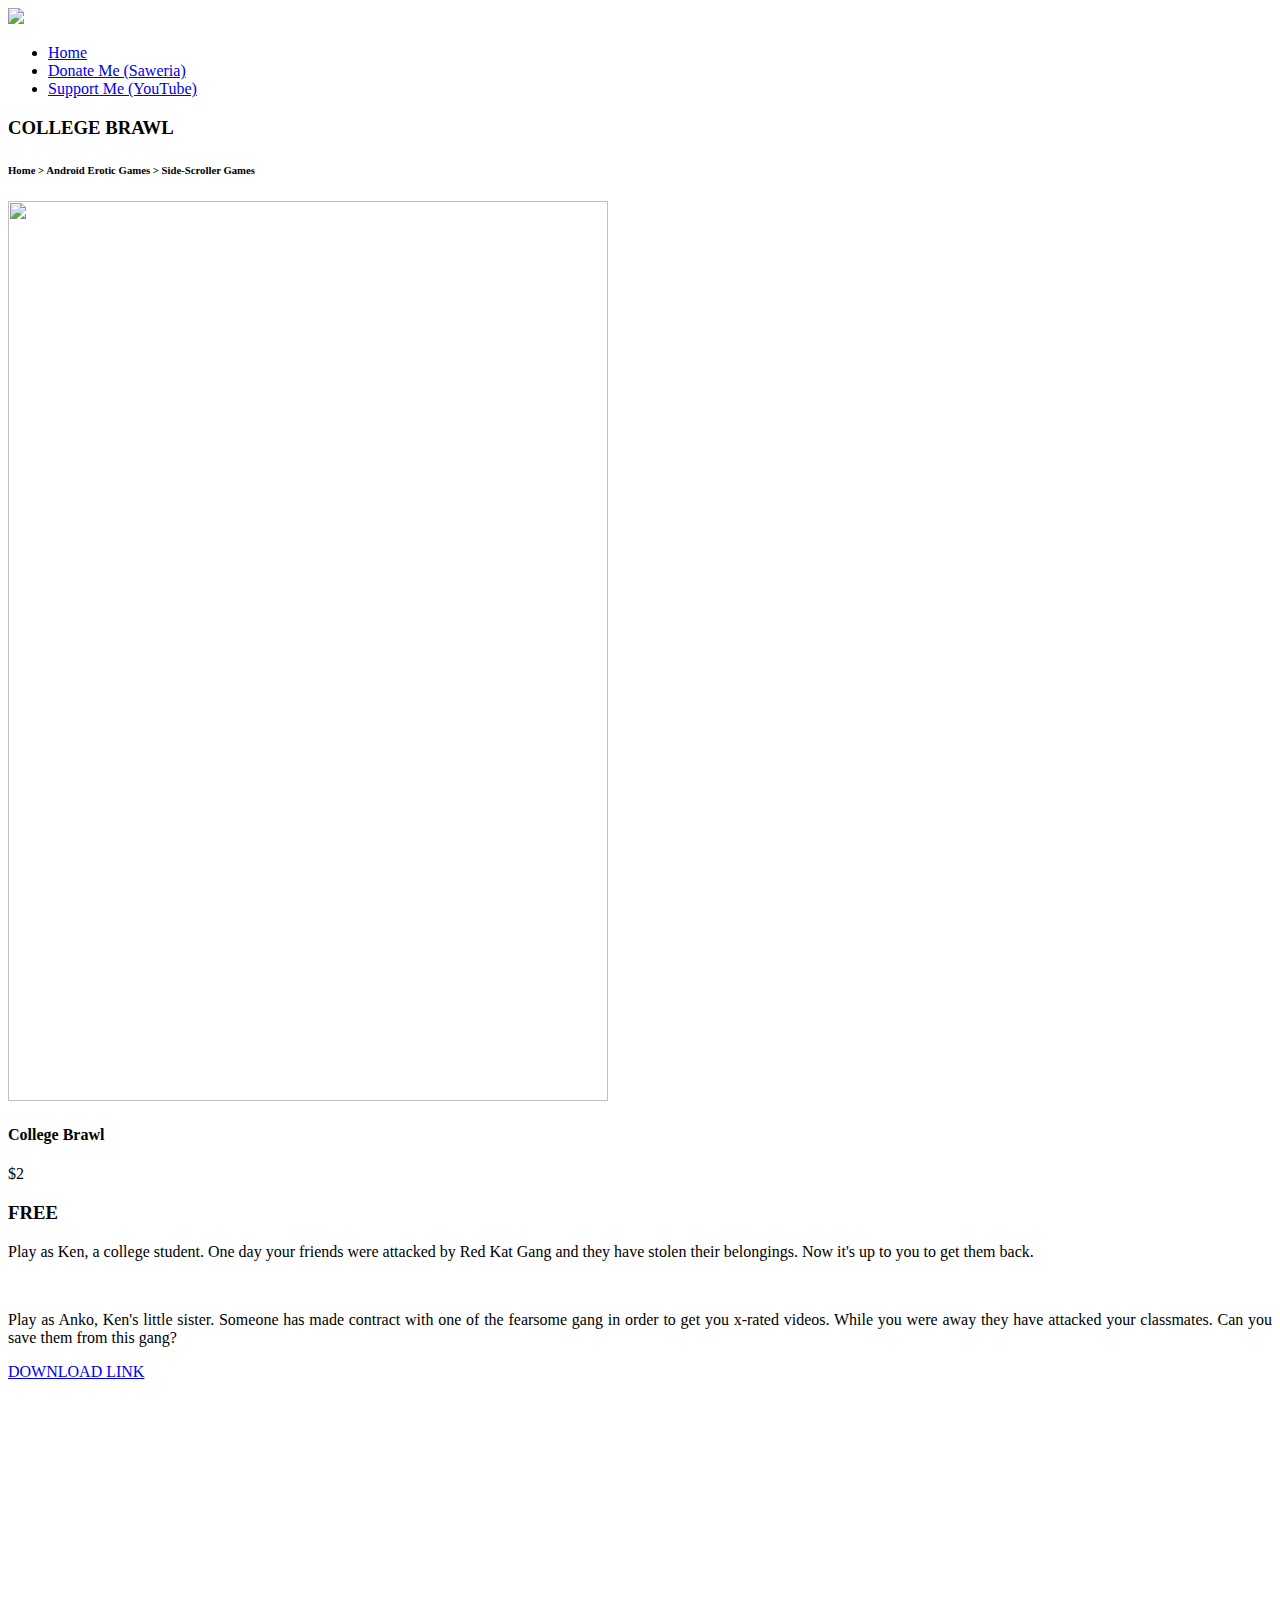
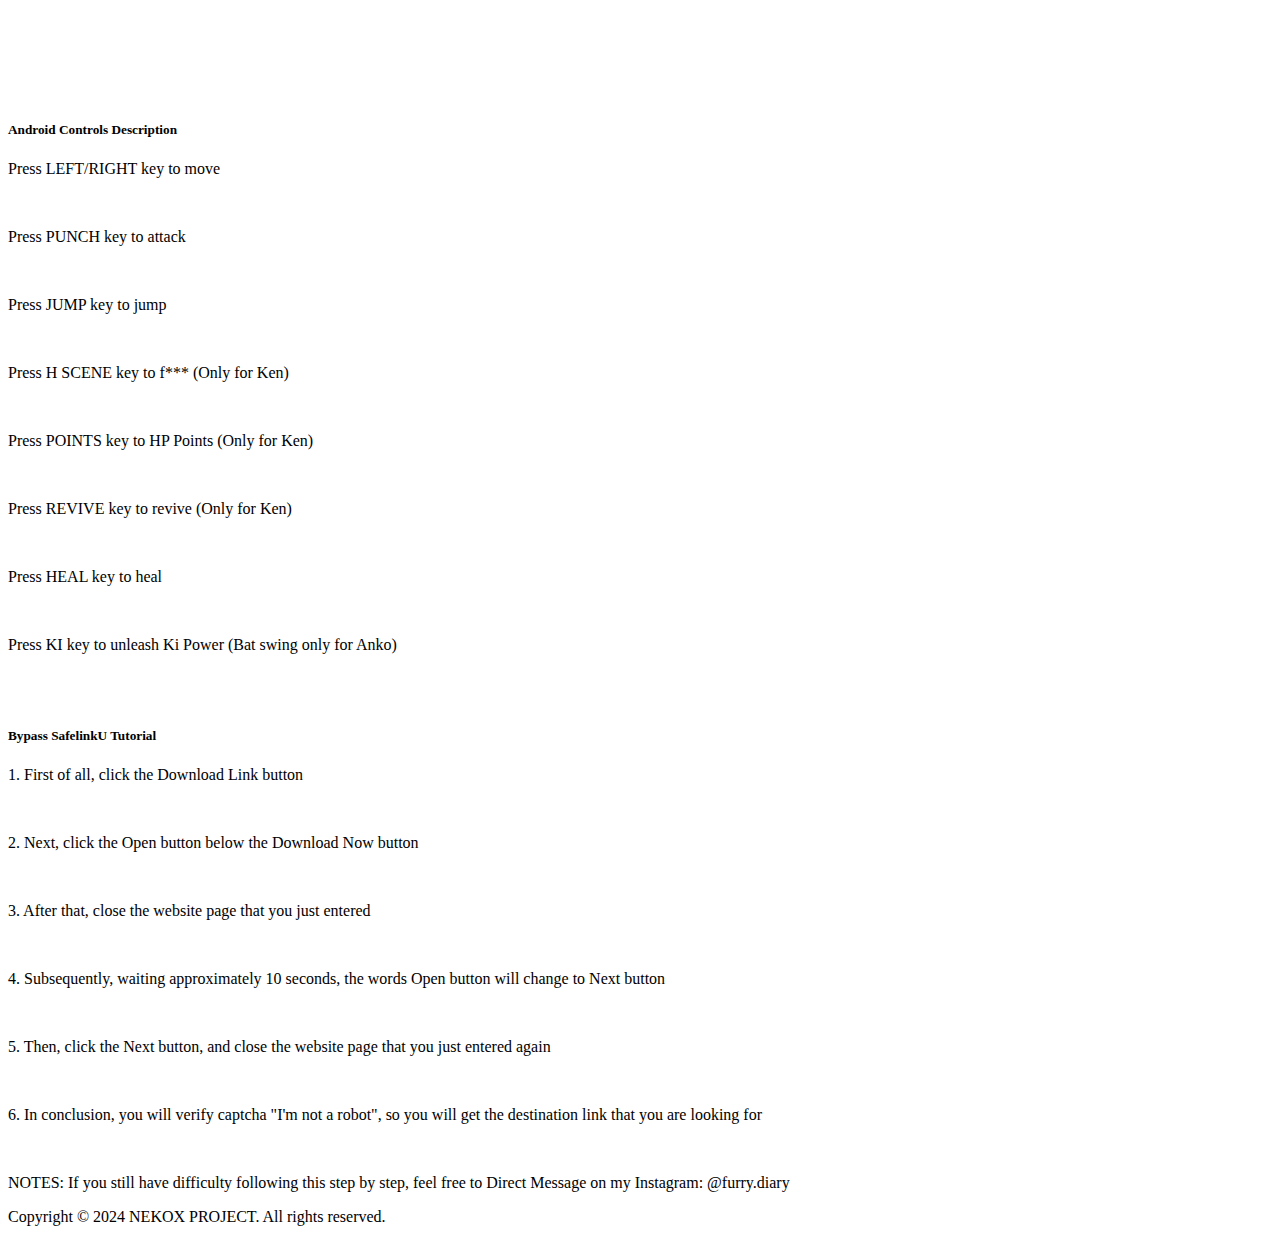
==== collegebrawl.html @ 8159c71a "Add files via upload" ====
<!DOCTYPE html>
<html>
	<!-- Head NEKOX PROJECT -->
    <head>
        <meta charset="utf-8">
        <meta name="viewport" content="width=device-width, initial-scale=1.0">
        <title>NEKOX PROJECT</title>
		<link rel="shortcut icon" href="imgs/Website Icon.jpg">
		
        <link rel="stylesheet" type="text/css" href="css/style.css">
        <link rel="stylesheet" type="text/css" href="css/all.min.css">
        <link rel="stylesheet" type="text/css" href="css/normalize.css">
        <link rel="stylesheet" type="text/css" href="css/animate.css">
        <link rel="stylesheet" type="text/css" href="css/flex-slider.css">
        <link rel="stylesheet" type="text/css" href="css/fontawesome.css">
        <link rel="stylesheet" type="text/css" href="css/owl.css">

        <link rel="preconnect" href="https://fonts.googleapis.com">
        <link rel="preconnect" href="https://fonts.gstatic.com">
		
		<link rel="stylesheet" href="https://unpkg.com/boxicons@latest/css/boxicons.min.css">
        <link rel="stylesheet" href="https://fonts.googleapis.com/css2?family=Poppins:wght@500;600&display=swap">
		
		<style>
			.justified-text {
				text-align:justify;
			}
		</style>
    </head>



<body>
	<!-- Menu NEKOX PROJECT -->
	<header>
		<div class="header-img">
			<a><img src="imgs/NEKOX Logo.png" width="200"></a>
		</div>
	
		<div class="nav">
			<ul>
				<li class="sign"><a href="index.html">Home</a></li>
				<li class="sign"><a href="https://saweria.co/DavidHariadi">Donate Me (Saweria)</a></li>
				<li class="sign"><a href="https://www.youtube.com/@scarecrow1262">Support Me (YouTube)</a></li>
            </ul>
		</div>
	</header>
			
			
			
	<!-- Shop Head NEKOX PROJECT -->
    <div class="shop-head">
		<div class="shop-head-txt">
			<h3>COLLEGE BRAWL</h3>
            <h6><span>Home</span> > <span>Android Erotic Games</span> > <span>Side-Scroller Games</span></h6>
        </div>
    </div>
	
	
	
    <!-- Details NEKOX PROJECT -->
    <div class="details">
		<div class="container">
			<div class="img-box">
				<img src="imgs/Banner Image 8.jpg" width="600" height="900">
            </div>
				
				
            <div class="right-details">
				<div class="top">
					<h4>College Brawl</h4>
                    <div class="price">
						<span>$2</span>
                        <h3>FREE</h3>
                    </div>
                    <p class="justified-text">Play as Ken, a college student. One day your friends were attacked by Red Kat Gang and they have stolen their belongings. Now it's up to you to get them back.</p>
					<br>
					<p class="justified-text">Play as Anko, Ken's little sister. Someone has made contract with one of the fearsome gang in order to get you x-rated videos. While you were away they have attacked your classmates. Can you save them from this gang?</p>
                </div>
				
				
                <form>
                    <a href="https://sfl.gl/CollegeBrawlAndroid"><i class="fa fa-shopping-bag"></i>DOWNLOAD LINK</a>
				</form>
				
				
                <div class="game-details">
					<div>
						<iframe width="385" height="315" src="https://www.youtube.com/embed/P6Vd3LmpnNI?si=r9GHjujWzFiAMODi" title="YouTube video player" frameborder="0" allow="accelerometer; autoplay; clipboard-write; encrypted-media; gyroscope; picture-in-picture; web-share" allowfullscreen></iframe>
                    </div>
                </div>
            </div>
        </div>
    </div>
	
	
	
    <!-- Description NEKOX PROJECT -->
    <div class="description">
		<div class="container">
			<div class="top">
                <h5 class="reviews-h">Android Controls Description</h5>
            </div>
			
			
            <div class="description-p">
				<p>Press LEFT/RIGHT key to move</p>
                <br>
                <p>Press PUNCH key to attack</p>
				<br>
				<p>Press JUMP key to jump</p>
				<br>
				<p>Press H SCENE key to f*** (Only for Ken)</p>
				<br>
				<p>Press POINTS key to HP Points (Only for Ken)</p>
				<br>
				<p>Press REVIVE key to revive (Only for Ken)</p>
				<br>
				<p>Press HEAL key to heal</p>
				<br>
				<p>Press KI key to unleash Ki Power (Bat swing only for Anko)</p>
				<br>
				<br>
            </div>
			
			
			<div class="top">
				<h5 class="reviews-h">Bypass SafelinkU Tutorial</h5>
			</div>
			
			
            <div class="reviews-p">
				<p>1. First of all, click the Download Link button</p>
				<br>
				<p>2. Next, click the Open button below the Download Now button</p>
				<br>
				<p>3. After that, close the website page that you just entered</p>
				<br>
				<p>4. Subsequently, waiting approximately 10 seconds, the words Open button will change to Next button</p>
				<br>
				<p>5. Then, click the Next button, and close the website page that you just entered again</p>
				<br>
				<p>6. In conclusion, you will verify captcha "I'm not a robot", so you will get the destination link that you are looking for</p>
				<br>
				<p>NOTES: If you still have difficulty following this step by step, feel free to Direct Message on my Instagram: @furry.diary</p>
            </div>
        </div>
    </div>
            
    
	
	<!-- Footer NEKOX PROJECT -->
	<div class="footer">
		<p>Copyright &copy; 2024 NEKOX PROJECT. All rights reserved.</p>
    </div>
    <script src="main.js"></script>
			
</body>

</html>
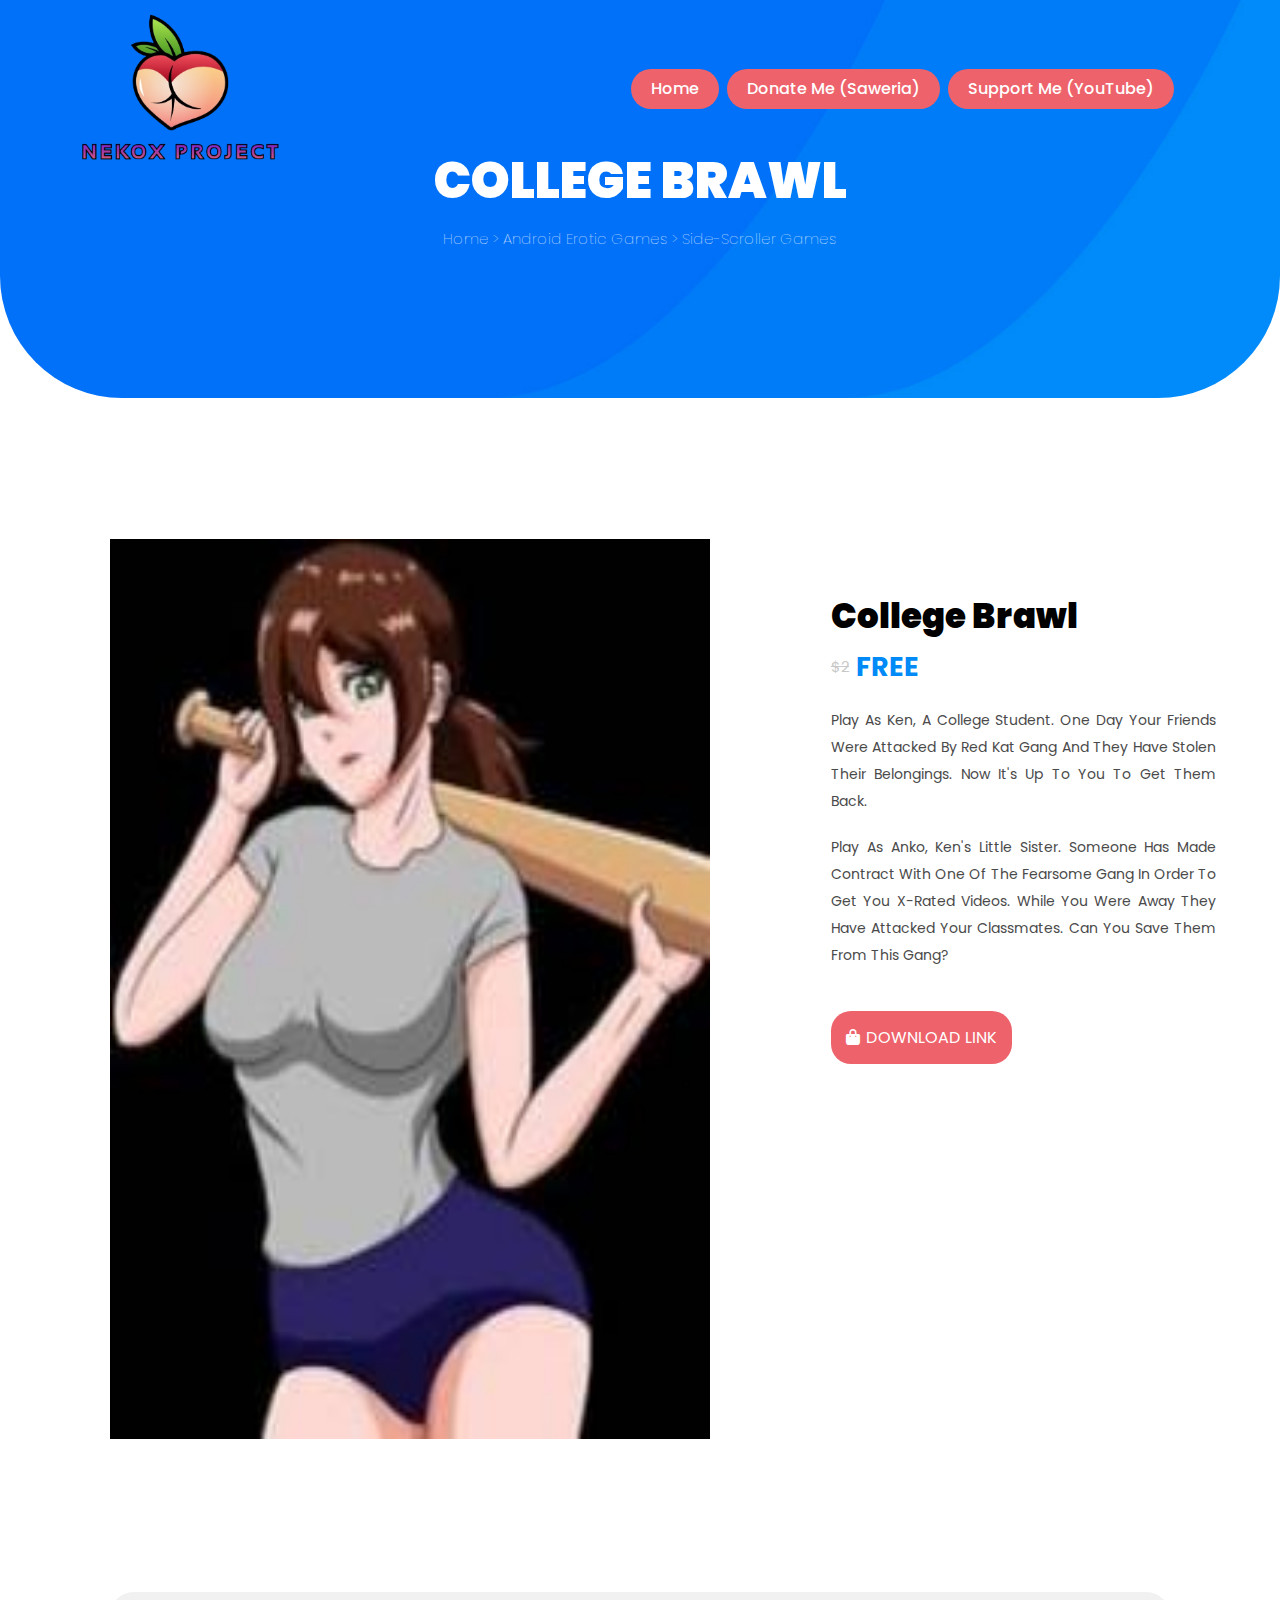
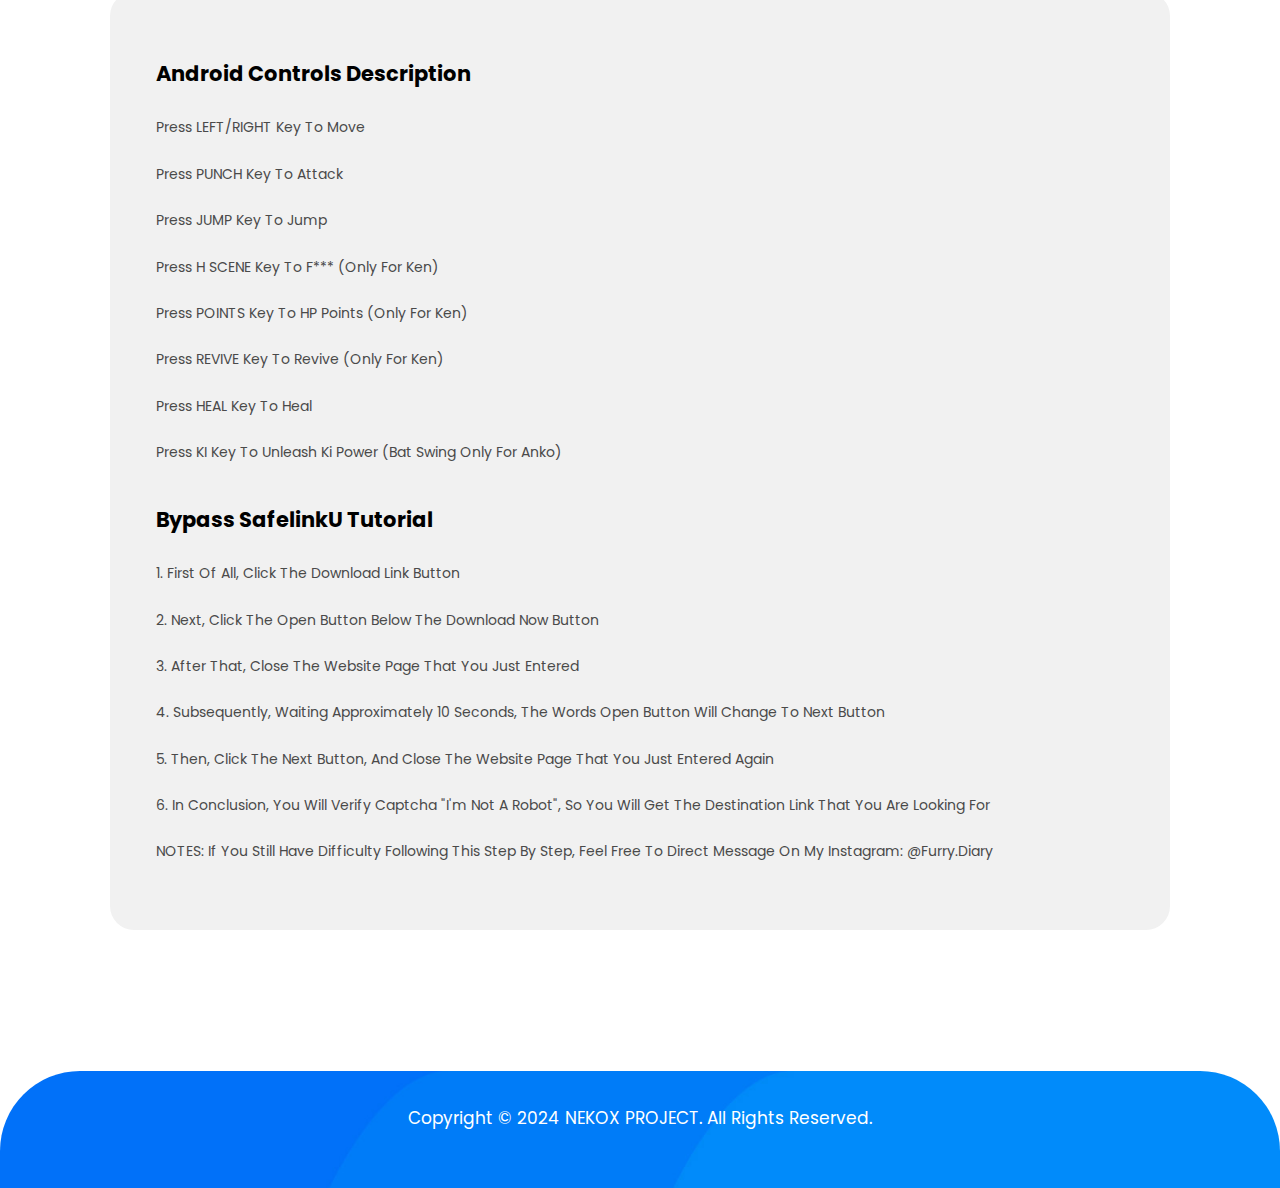
==== commit 2c0e6b6f: "Update collegebrawl.html" ====
--- a/collegebrawl.html
+++ b/collegebrawl.html
@@ -41,7 +41,7 @@
 			<ul>
 				<li class="sign"><a href="index.html">Home</a></li>
 				<li class="sign"><a href="https://saweria.co/DavidHariadi">Donate Me (Saweria)</a></li>
-				<li class="sign"><a href="https://www.youtube.com/@scarecrow1262">Support Me (YouTube)</a></li>
+				<li class="sign"><a href="https://www.youtube.com/@HorribleScare">Support Me (YouTube)</a></li>
             </ul>
 		</div>
 	</header>
@@ -157,4 +157,4 @@
 			
 </body>
 
-</html>+</html>
--- a/css/style.css
+++ b/css/style.css
@@ -0,0 +1,1190 @@
+*{
+    padding: 0;
+    margin: 0;
+    box-sizing: border-box;
+    font-family: 'Poppins', sans-serif;
+    text-decoration: none;
+    list-style: none;
+    outline: none;
+    text-decoration: none;
+    text-transform: capitalize;
+    transition: 0.2s linear;
+}
+:root{
+    --main-color: #008af8;
+    --second-color: #ee626b;
+    --back-color: #f1f1f1;
+    --txt-color: #fff;
+}
+.bink{
+    color: var(--second-color)
+}
+/* ===== Scrollbar CSS ===== */
+  /* Firefox */
+  * {
+    scrollbar-width: auto;
+    scrollbar-color: var(--main-color);
+  }
+
+  /* Chrome, Edge, and Safari */
+  *::-webkit-scrollbar {
+    width: 16px;
+  }
+
+  *::-webkit-scrollbar-track {
+    background: #ffffff;
+  }
+
+  *::-webkit-scrollbar-thumb {
+    background-color: var(--main-color);
+    border-radius: 10px;
+    border: 3px solid #ffffff;
+  }
+/*body{
+    height: 200vh;
+}*/
+
+
+.link-class{
+    color: var(--txt-color);
+    background-color: var(--second-color);
+    padding: 15px;
+    border-radius: 25px;
+    font-weight: 500;
+}
+.link-class2{
+    color: black;
+    background-color: var(--back-color);
+    padding: 15px;
+    border-radius: 25px;
+    font-weight: 500;
+
+}
+.link-class2:hover{
+    color: var(--second-color)
+}
+.link-class-bu,
+.link-class-bu2{
+    background-color: var(--back-color);
+    height: 44px;
+    width: 44px;
+    display: block;
+    text-align: center;
+    border-radius: 50%;
+    line-height: 44px;
+    color: #1e1e1e;
+    font-weight: 700;
+}
+.link-class-bu2,
+.link-class-bu:hover{
+    color: var(--txt-color);
+    background-color: var(--main-color);
+
+}
+#menu-icon{
+    font-size: 33px;
+    color: white;
+
+}
+header{
+    background-color: transparent;
+    border-radius: 0 0 20px 20px;
+    padding: 12px 80px;
+    display: flex;
+    justify-content: space-between;
+    align-items: center;
+   position: fixed;
+   width: 100%;
+   left: 0;
+   top: 0;
+   z-index: 1000;
+}
+.sticky{
+    background-color:#0171f9;
+
+}
+header .nav{
+    position: absolute;
+    right: 22px;
+    margin-right: 84px;
+}
+header .nav ul{
+    position: relative;
+}
+header .header-img{
+    position: relative;
+}
+header .nav ul{
+    display: flex;
+}
+header .nav ul li {
+    color: var(--txt-color);
+    /*padding: 10px 20px;
+    margin-left: 40px;*/
+    margin-left: 8px;
+}
+header .nav ul li a{
+    color: var(--txt-color);
+    font-weight: 500;
+    padding: 10px 20px;
+    /* margin-left: 40px; */
+    line-height: 40px;
+    /* height: 40px; */
+    /* width: 40px; */
+    text-align: center;
+}
+header .nav ul li.active,
+header .nav ul li:hover{
+    background-color: rgba(233, 226, 226, 0.1);
+    border-radius: 30px;
+}
+header .nav ul li.sign{
+    background-color: var(--second-color);
+    border-radius: 30px;
+}
+#menu-icon{
+display: none;
+}
+@media(max-width:1052px){
+    header{
+        padding: 12px 50px;
+    }
+    header .nav {
+        margin-right: 20px;
+    }
+}
+@media(max-width:875px){
+    header .nav ul li a {
+        padding: 10px 11px;
+        font-size: 15px;
+    }
+    header .nav ul li{
+        margin: 7px;
+        }
+}
+@media(max-width:766px){
+    header .nav{
+        position: static;
+        margin: 0;
+    }
+    header .nav ul {
+        display: none;
+        flex-direction: column;
+        justify-content: center;
+        align-items: center;
+        position: absolute;
+        left: 50%;
+        transform: translate(-50%,0);
+        width: 500px;
+        background-color: var(--txt-color);
+        top: 86px;
+        border-radius: 0 0 25px 25px;
+        box-shadow: 5px 2px 10px #716c6c;
+
+    }
+    .open {
+        display: flex !important;
+        flex-direction: column;
+        justify-content: center;
+        align-items: center;
+        position: absolute;
+        left: 50%;
+        transform: translate(-50%,0);
+        width: 500px;
+        background-color: var(--txt-color);
+        top: 86px;
+        border-radius: 0 0 25px 25px;
+        box-shadow: 5px 2px 10px #716c6c;
+
+    }
+    header .nav ul li a {
+    color: #1e1e1e;
+    border-bottom: 1px solid #ddd;
+    width: 100%;
+    display: block;
+    background-color: transparent;
+    padding: 10px 11px;
+    font-size: 15px;
+}
+
+    header .nav ul li{
+    width: 100%;
+    align-items: center;
+    text-align: center;
+    background-color: transparent;
+    margin: 0;
+    
+    }
+    header .nav ul li a:hover{
+        color: var(--second-color);
+    }
+    header .nav ul li.sign a{
+     border-bottom: none;
+    }
+    header .nav ul li.sign {
+        background-color: transparent;
+    }
+    
+    #menu-icon{
+        display: block;
+    }
+}
+@media(max-width:546px){
+    header .nav ul {
+        /*max-width: 279px;
+        min-width: 290px;*/
+        width: 80%;
+    }
+    .open {
+       /* max-width: 279px;
+        min-width: 290px;*/
+        width: 80%;
+
+    }
+}
+
+
+/*banner*/
+.banner{
+    background-image: url("../imgs/Banner Background.jpg");
+    padding: 200px 0;
+    border-radius: 0 0 54px 54px;
+    position: relative;
+}
+.banner .container{
+    display: flex;
+    margin: 0 100px;
+    justify-content: space-between;
+    align-items: center;
+    flex-direction: row-reverse;
+}
+.banner .container .right{
+    width: calc(100% / 3);
+}
+.banner .container .right img{
+    width: 100%;
+}
+.banner .container .right  .banner-img{
+    position: relative;
+}
+.banner .container .right  .banner-img img{
+    border-radius: 25px;
+}
+.banner .container .right .img-txt .price{
+    position: absolute;
+    top: 20px;
+    right: 20px;
+    z-index: 2;
+    background-color: var(--main-color);
+    font-weight:bolder;
+    font-size: 21px;
+    color: var(--txt-color);
+    border-radius: 25px;
+    padding: 8px 15px;
+}
+.banner .container .right .img-txt .offer{
+    position: absolute;
+    left: -25px;
+    bottom:-25px;
+    z-index: 2;
+    background-color: var(--second-color);
+    font-weight:900;
+    font-size: 28px;
+    color: var(--txt-color);
+    border-radius: 50%;
+    height: 100px;
+    width: 100px;
+    line-height: 100px;
+    text-align: center;
+    z-index: 5;
+}
+.banner .container .left{
+    width: 50%;
+}
+.banner .container .left .banner-txt{
+    color: var(--txt-color);
+}
+.banner .container .left .banner-txt h5{
+    font-size: 17px;
+    font-weight: 700;
+    letter-spacing: 1.1px;
+}
+.banner .container .left .banner-txt h1{
+    font-size: 38px;
+    font-weight: 900;
+    letter-spacing: 1.1px;
+}
+.banner .container .left .banner-txt h1 span{
+    position: relative;
+}
+.banner .container .left .banner-txt h1 span::after{
+    content: "";
+    background-image: url("../imgs/Caption Description.png");
+    bottom: -5px;
+    left: 0;
+    width: 190px;
+    height: 12px;
+    position: absolute;
+}
+.banner .container .left .banner-txt p{
+    line-height: 1.5;
+    margin: 35px 0 ;
+    font-size: 15px;
+}
+.banner .container .left form{
+    margin: 15px 0;
+    position: relative;
+    max-width: 450px;
+    position: relative;
+}
+.banner .container .left form input{
+    outline: none;
+    padding: 15px 20px;
+    border-radius: 30px;
+    border: none;
+    width: 100%;
+    
+}
+.banner .container .left form button{
+    right: 0;
+    position: absolute;
+    padding: 15px 20px;
+    border-radius: 30px;
+    outline: none;
+    border: none;
+    bottom: 0;
+    right: 0;
+    background-color: var(--second-color);
+    color: var(--txt-color);
+}
+@media(max-width:530px){   
+.banner .container .left form{
+    padding-bottom: 11px;
+    margin-bottom: 20px;
+}
+    .banner .container .left form button{
+        position: absolute;
+        width: 100%;
+        bottom: -46px;
+
+    }
+}
+.banner .container .left form button:hover{
+    background-color: var(--main-color);
+
+}
+.feature{
+    margin: -55px 100px 50px;
+    z-index: 500;
+    position: relative;
+}
+
+.feature .two .box{
+    background-color: var(--txt-color);
+    text-align: center;
+    padding: 30px 50px;
+    border-radius: 19px;
+    box-shadow: 2px 2px 5px #7a7272;
+}
+.feature .two .box .image{
+    margin: auto;
+    width: 80px;
+    height: 80px;
+    line-height: 114px;
+    background-color: var(--main-color);
+    border-radius: 50%;
+    text-align: center;
+    display: inline-block;
+}
+.feature .two .box:hover  .image{
+    background-color: var(--second-color);
+
+}
+.feature .two .box h4{
+    margin-top: 20px;
+    color: black;
+}
+.feature .two .cont{
+    display: grid;
+    grid-template-columns: repeat(auto-fit,minmax(250px,1fr));
+    gap: 20px;
+}
+@media(max-width:450px){
+    .feature{
+        margin: -55px 30px 50px
+    }
+}
+@media(max-width:992px){
+    .banner .container .right {
+        width: 83%;
+    
+    }
+    .banner .container{
+        margin: 0 20px;
+        flex-wrap: wrap;
+        flex-direction: column-reverse;
+    }
+    .banner .container .left{
+    width: 83%;
+    margin: 34px;
+    text-align: center;
+    }
+    .banner .container .left form {
+        max-width: 100%;
+    }
+    .banner .container .left form input{
+        max-width: 100%;
+    }
+    header{
+        padding: 10px 30px
+    }
+}
+/*games*/
+.games{
+    margin: 103px 100px;
+}
+
+.games .container .txt,
+.top-games .container .txt,
+.categories-details .txt{
+    display: flex;
+    align-content: center;
+    justify-content: space-between;
+    margin-bottom: 50px;
+}
+.h4-class{
+    color: var(--second-color);
+    font-size: 15px;
+    font-weight: 900;
+    margin-bottom: 15px;
+}
+
+.h2-class{
+    color: black;
+    font-size: 30px;
+    font-weight: 900;
+}
+.games .container .right a{
+    color: var(--txt-color);
+    background-color: var(--second-color);
+    padding: 15px;
+    border-radius: 25px;
+}
+.games .container .boxs{
+    display: grid;
+    grid-template-columns: repeat(auto-fit,minmax(250px,1fr));
+    gap: 15px;
+    margin: 50px 0;
+}
+.games .container .boxs .box{
+    overflow: hidden;
+    border-radius: 15px;
+    background-color: var(--back-color);
+    position: relative;
+    box-shadow: 5px 2px 10px #cec5c5;
+}
+.games .container .boxs .box img{
+    width: 100%;
+}
+.games .container .boxs .box .txt-box{
+    padding: 18px;
+    display: flex;
+    align-items: center;
+    justify-content: space-between;
+}
+.games .container .boxs .box  .txxt span{
+    color:  #7a7a7a;
+    font-size: 12px;
+    margin-bottom: 20px;
+}
+.games .container .boxs .box  .txxt h6{
+    color: black;
+    font-size: 17px;
+    margin-top: 10px;
+}
+.games .container .boxs .box i{
+    color: var(--txt-color);
+    background-color: var(--second-color);
+    width:35px;
+    height: 35;
+    line-height:35px;
+    text-align: center;
+    border-radius: 50%;
+}
+.games .container .boxs .box:hover i{
+    background-color: var(--main-color);
+
+}
+.games .container .boxs .offer{
+    position: absolute;
+    top: 15px;
+    right: 15px;
+    background-color: var(--main-color);
+    color: var(--txt-color);
+    padding: 10px 20px;
+    text-align: center;
+    border-radius: 20px;
+}
+.games .container .boxs .offer .off-one{
+    text-decoration: line-through;
+    border-radius: 10px;
+}
+.games .container .boxs .offer .off-two{
+    font-weight: 700;
+}
+
+@media(max-width:700px){
+    .games,
+    .feature{
+        margin: 103px 25px;
+    }
+}
+@media(max-width:877px){
+    .games .container .txt .right a{
+        display: none;
+    }
+    .top-games .container .txt .right a,
+    .categories-details .txt a{
+        display: none;
+    }
+}
+/*Top Games*/
+.top-games{
+    background-color: var(--back-color);
+    margin-top: 180px;
+    padding: 120px;
+    border-radius: 130px;
+}
+.top-games .boxs{
+    display: grid;
+    grid-template-columns: repeat(auto-fit,minmax(200px,1fr));
+    overflow: hidden;
+    gap: 15px;
+}
+.top-games .boxs .box{
+    background-color: var(--txt-color);
+    border-radius: 15px;
+    position: relative;
+    margin-bottom: 50px;
+}
+.top-games .boxs .box:hover h5{
+    color: var(--main-color);
+}
+.top-games .boxs .box:hover a{
+    background-color: var(--main-color);
+}
+.top-games .boxs .box .txt-box{
+    text-align: center;
+    margin: 17px 17px 0;
+}
+.top-games .boxs .box .txt-box span{
+    color: #7a7a7a;
+}
+.top-games .boxs .box .txt-box h5{
+    margin: 11px 0 20px;
+    font-size: 17px;
+}
+.top-games .right a{
+    color: var(--txt-color);
+    background-color: var(--second-color);
+    padding: 15px;
+    border-radius: 25px;    
+}
+.top-games  .boxs .box a{
+    color: var(--txt-color);
+    background-color: var(--second-color);
+    padding: 11px;
+    border-radius: 25px;
+    position: absolute;
+    left: 50%;
+    transform: translate(-50%, 0);
+    bottom: -24px;
+}
+.top-games .boxs .img-box img{
+    width: 100%;
+    border-radius: 15px;
+
+}
+@media(max-width:915px){
+    .top-games{
+        padding: 120px 50px;
+    }
+}
+/*categories*/
+.categories{
+    margin: 190px 80px 73px;
+}
+.categories .cat-txt{
+    margin: auto;
+}
+.categories .cat-txt h6{
+    text-align: center;
+    font-size: 17px;
+    color: var(--second-color);
+    font-weight: 700;
+}
+.categories .cat-txt h1{
+    text-align: center;
+    font-weight: bolder;
+    font-size: 36px;
+    line-height: 40px;
+}
+.categories .cat-boxs {
+    display: grid;
+    grid-template-columns: repeat(auto-fit,minmax(250px,1fr));
+    gap: 15px;
+    margin-top: 61px;
+}
+.categories .cat-boxs .box{
+    overflow: hidden;
+    align-items: center;
+    color: var(--txt-color);
+    background-color: var(--main-color);
+    padding: 0;
+    margin: 0;
+    display: flex;
+    flex-direction: column;
+    border-radius:30px;
+    box-shadow: 5px 2px 10px #cec5c5;
+
+}
+.categories .cat-boxs .box h4{
+    margin: 21px;
+}
+.categories .cat-boxs .box img{
+    width: 100%;
+    border-radius:30px;
+}
+@media(max-width:413px){
+    .categories {
+        margin: 190px 29px;
+    }
+}
+/*news*/
+.news{
+    position: relative;
+}
+.news::after{
+    content: '';
+    position: absolute;
+    top: 50%;
+    left: 50%;
+    transform: translate(-50%,-50%);
+    background-image: url(../imgs/cta-bg.jpg);
+    width: 100%;
+    height: 100%;
+    max-width: 500px;
+    max-height: 510px ;
+    background-size: cover;
+    z-index: -1;
+    border-radius: 25px;
+}
+.news .container{
+    margin: 103px 30px;
+    display: flex;
+    justify-content: space-between;
+    padding: 0 0 34px;
+}
+.news .container .left{
+    margin-top: 315px;
+}
+.news .container .left,
+.news .container .right{
+    background-color: var(--back-color);
+    padding: 100px 60px 35px;
+    width: 41%;
+    border-radius: 23px;
+    margin:  5px 18px;
+}
+.news .container h5{
+    margin-bottom: 15px;
+    color: var(--second-color);
+    font-weight: 900;
+    font-size: 15px;
+}
+.news .container h3{
+    color: black;
+    font-weight: 900;
+    font-size: 42px;
+    margin-bottom: 20px;
+}
+.news .container h3 span{
+    color: var(--main-color)
+}
+.news .container p{
+    color: #4a4a4a;
+    line-height: 25px;
+    font-size: 16px;
+    font-weight: 600;
+    margin-top: 50px;
+}
+.news .container .left a{
+    padding: 15px 20px;
+    color: var(--txt-color);
+    background-color: var(--second-color);
+    border-radius: 40px;
+}
+.news .container .left .link{
+    margin: 50px 0;
+}
+.news .container .right form{
+    margin: 59px 0;
+    position: relative;
+    max-width: 100%;
+}
+.news .container .right form input{
+    outline: none;
+    padding: 15px 20px;
+    border-radius: 30px;
+    border: none;
+    width: 100%;
+    
+}
+.news .container .left{
+    margin-top: 300px;
+}
+.news .container .right{
+    padding-bottom: 0;
+    margin-top: 415px;
+}
+.news .container .right form button{
+    right: 0;
+    position: absolute;
+    padding: 15px 20px;
+    border-radius: 30px;
+    outline: none;
+    border: none;
+   /*bottom: 0;*/
+    right: 0;
+    background-color: var(--second-color);
+    color: var(--txt-color);
+}
+.news .container .left form a:hover{
+    background-color: var(--main-color);
+}
+
+@media(max-width:993px){
+    .news{
+       position: unset;
+    }
+    .news .container{
+        flex-direction: column;
+        margin: 103px 14px;
+    }
+    .news .container .left,
+    .news .container .right{
+        width: 100%;
+        margin: 27px 0 0 0;
+    }
+    .news .container .left{
+        padding: 22px;
+    }
+    .news .container .right{
+        padding: 22px;
+    }
+    .news.container .right button{
+        position: absolute;
+        bottom: -63px;
+        width: 100%;
+    }
+    .news .container h3{
+        font-size: 25px;
+    }
+}
+@media(max-width:530px){    
+    .news .right form button{
+        position: absolute;
+        width: 100%;
+        bottom: -62px;
+    }
+}
+/*footer*/
+.footer{
+    font-size: 17px;
+    background-image: url("../imgs/Footer Background.jpg");
+    background-size: cover;
+    height: 117px;
+    width: 100%;
+    /* height: 100%; */
+    border-radius: 80px 80px 0 0;
+    text-align: center;
+    padding-top: 38px;
+    color: var(--txt-color);
+
+}
+/***********************************/
+/*shop-head*/
+.shop-head{
+    background-image: url("../imgs/Page Heading Background.jpg");
+    background-size: cover;
+    height: 398px;
+    border-radius: 0 0 122px 122px;
+    color: var(--txt-color);
+    position: relative;
+}
+.shop-head .shop-head-txt{
+    position: absolute;
+    top: 50%;
+    left: 50%;
+    transform: translate(-50%,-50%);
+}
+.shop-head .shop-head-txt h1,
+.shop-head .shop-head-txt h3{
+    font-size: 50px;
+    font-weight: 900;
+    margin-bottom: 20px;
+}
+.shop-head .shop-head-txt h6{
+    text-align: center;
+    font-size: 15px;
+    font-weight: 100;
+}
+.shop-head .shop-head-txt h6 span{
+    cursor: pointer;
+}
+.games{
+    position: relative;
+    padding: 0px 0 5px 0;
+}
+.games .container{
+    padding: 77px 0 0 0;
+}
+.games .ul-one,
+.games .ul-two{
+    display: flex;
+    /* padding: 64px; */
+    position: absolute;
+    /* top: -121px; */
+    margin: -68px 0 0;
+    left: 50%;
+    transform: translate(-50%,0);
+    width: 100%;
+    justify-content: center;
+}
+.games .ul-two{
+    margin: 0;
+}
+.games .ul-one li,
+.games .ul-two li{
+    margin-right: 24px;
+}
+.games .container .boxs {
+    grid-template-columns: repeat(auto-fit,minmax(300px,1fr));
+    gap: 15px;
+}
+@media(max-width:600px){
+.games .ul-one{
+    flex-wrap: wrap;
+}
+.games .ul-one li{
+ margin-top: 20px;
+ padding: 18px 0;
+}
+
+}
+@media (max-width:590px){
+.games .container .boxs {
+    margin: 178px 0;
+}
+}
+@media (max-width:392px){
+    .games  .ul-two li {
+        margin-right: 11px;
+    }
+    .games {
+        margin-left: 10px;
+        margin-right: 10px;
+    }
+    .games .boxs{
+        margin-left:0px;
+        margin-right: 0px;
+    }
+    }
+    /**********************/
+    /*product details*/
+.details .container{
+    margin: 141px 110px;
+    display: flex;
+    justify-content: space-between;
+}
+.details .container .right-details{
+    margin-left: 121px;
+    margin-top: 58px;
+}
+.details .container .right-details .top h4{
+    font-size: 34px;
+    font-weight: 900;
+}
+.details .container .right-details .top .price{
+    display: flex;
+    justify-content: flex-start;
+    align-items: center;
+    margin: 15px 0 25px 0;
+}
+.details .container .right-details .top .price span{
+    text-decoration: line-through;
+    margin-right: 7px;
+    color: #c8c8c8;
+    font-size: 15px;
+}
+.details .container .right-details .top .price h3{
+    font-size: 27px;
+    color: var(--main-color);
+    font-weight: bolder;
+}
+.details .container .right-details .top p{
+    line-height: 27px;
+    color: #4a4a4a;
+    font-size: 14px;
+}
+.details .container .right-details form{
+    margin: 60px 0;
+}
+.details .container .right-details form input{
+    border: 1px solid #e7e7e7;
+    outline: none;
+    background-color: var(--back-color);
+    /* padding: 15px 5px; */
+    width: 80px;
+    height: 50px;
+    border-radius: 22px;
+    text-align: center;
+    /* line-height: 56px; */
+    margin-right: 15px;
+    /* float: left;*/
+}
+.details .container .right-details form a{
+    color: var(--txt-color);
+    background-color: var(--second-color);
+    border: none;
+    padding: 15px 15px;
+    border-radius: 20px;
+}
+.details .container .right-details form a i{
+    margin-right: 6px;
+}
+
+.details .container .right-details .game-details div{
+    margin-bottom: 25px;
+}
+.details .container .right-details .game-details div span:nth-child(1){
+    color: #c8c8c8;
+    /* margin-right: 39px; */
+    width: 114px;
+    display: inline-block;
+    font-size: 14px;
+}
+.details .container .right-details .game-details div span:nth-child(2){
+    color: var(--main-color);
+    font-weight: 100;
+}
+.details .container .right-details .game-details div span:nth-child(2) a{
+    cursor: pointer;
+}
+
+
+.description .container{
+    margin: 141px 110px;
+    background-color: var(--back-color);
+    padding: 65px 46px;
+    border-radius: 24px;
+}
+.description .container .top{
+    margin-bottom: 22px;
+    display: flex;
+    align-items: center;
+}
+.description .container .top .description-h {
+    color: var(--main-color);
+    margin-right: 20px;
+    font-size: 21px;
+    border-right: 1px solid #d3d3d3;
+    padding: 5px 13px 5px 0;
+}
+.description .container .top .reviews-h {
+    color: black;
+    font-size: 21px;
+    border: none;
+    padding: 5px 13px 5px 0;
+    display: inline-block;
+}
+.description .container .description-p p,
+.description .container .reviews-p p{
+    color: #4a4a4a;
+    font-size: 14px;
+    line-height: 28px;
+}
+.description-h,
+.reviews-h{
+    cursor: pointer;
+}
+
+@media(max-width:1168px){
+    .details .container {
+        margin: 141px 22px;
+    }
+}
+@media(max-width:999px){
+    .details .container {
+        flex-wrap: wrap;
+        align-items: center;
+        margin: 141px 72px;
+        justify-content: flex-start;
+    }
+    .details .container .img-box {
+        width: 100%;
+    }
+    .details .container .img-box img {
+        width: 100%;
+    }
+    .details .container .right-details {
+        margin-left: 0px;
+       
+    }
+    .description .container{
+        margin: 141px 58px;
+    }
+    
+}
+@media(max-width:656px){
+    .details .container {
+        margin: 141px 23px;
+    }    
+    .details .container .right-details .top h4 {
+        font-size: 28px;
+    }
+    .description .container{
+        margin: 141px 21px;
+    }
+}
+@media(max-width:351px){
+    .details .container .right-details .game-details div span:nth-child(1) {
+        width: 80px;
+    }
+    .description .container{
+        padding: 65px 29px;
+    }
+}
+/*******************/
+/*contact*/
+.contact-us .container{
+    margin: 131px 100px;
+    display: flex;
+    justify-content: space-between;
+    align-items: center;
+}
+.contact-us .container .right-contact{
+    background-color: #f7f7f7;
+    padding: 50px 72px;
+    border-radius: 25px;
+    width: 50%;
+}
+.contact-us .container .right-contact .top h6{
+    color: var(--second-color);
+    font-size: 15px;
+    font-weight: 800;
+    margin-bottom: 16px;
+}
+.contact-us .container .right-contact .top h3{
+    font-size: 35px;
+    margin-bottom: 40px;
+}
+.contact-us .container .right-contact .top p{
+    color: #4a4a4a;
+    line-height: 24px;
+    margin-bottom: 50px;
+    font-size: 14px;
+}
+.contact-us .container .right-contact .bottom div{
+    margin-bottom: 31px;
+}
+.contact-us .container .right-contact .bottom div span:nth-child(1){
+    display: block;
+    color: #4a4a4a;
+    margin-bottom: 10px;
+}
+.contact-us .container .right-contact .bottom div span:nth-child(2){
+    color: #aaaaaa;
+    font-size: 16px;
+}
+.contact-us .container .left-contact {
+    margin-left: 50px;
+    width: 50%;
+}
+.contact-us .container .left-contact .map {
+    margin-bottom: 42px;
+    
+}
+.contact-us .container .left-contact .map iframe{
+    border: 0;
+    border-radius: 24px;
+    height: 288px;
+    width: 100%;
+}
+
+.contact-us .container .left-contact form div{
+    width: 100%;
+}
+.contact-us .container .left-contact form div input,
+.contact-us .container .left-contact form div textarea{
+    border: 1px solid #e7e7e7;
+    outline: none;
+    background-color: #f7f7f7;
+    padding: 13px 19px;
+    border-radius: 23px;
+    margin-bottom: 30px;
+    width: 48%;
+    color: #4a4a4a;
+    font-size: 14px;
+}
+.contact-us .container .left-contact form div textarea{
+    width: 100%;
+    height:150px;
+}
+.contact-us .container .left-contact form button{
+    border: none;
+    outline: none;
+    background-color: var(--second-color);
+    padding: 15px 15px;
+    color: var(--txt-color);
+    border-radius: 36px;
+}
+@media(max-width:990px){
+    .contact-us .container{
+        flex-direction: column;
+        margin: 131px 50px;}
+
+    .contact-us .container .left-contact,
+    .contact-us .container .right-contact{
+        width: 80%;
+    }
+    .contact-us .container .left-contact{
+        margin: 30px 0 30px;
+    }
+    .contact-us .container .left-contact form div input{
+        display: block;
+        width: 100%;
+    }
+    
+}
+@media(max-width:660px){
+    .contact-us .container .left-contact,
+    .contact-us .container .right-contact{
+        width: 100%;
+    }
+    .contact-us .container .left-contact{
+        margin: 30px 0 30px;
+    }
+    
+}
+@media(max-width:515px){
+    .contact-us .container .right-contact {
+        padding: 50px 25px;
+    }
+    footer{
+        padding: 28px;
+    }
+    .contact-us .container {
+        margin: 131px 20px;
+    }
+}--- a/css/all.min.css
+++ b/css/all.min.css
@@ -0,0 +1,9 @@
+/*!
+ * Font Awesome Free 6.3.0 by @fontawesome - https://fontawesome.com
+ * License - https://fontawesome.com/license/free (Icons: CC BY 4.0, Fonts: SIL OFL 1.1, Code: MIT License)
+ * Copyright 2023 Fonticons, Inc.
+ */
+.fa{font-family:var(--fa-style-family,"Font Awesome 6 Free");font-weight:var(--fa-style,900)}.fa,.fa-brands,.fa-classic,.fa-regular,.fa-sharp,.fa-solid,.fab,.far,.fas{-moz-osx-font-smoothing:grayscale;-webkit-font-smoothing:antialiased;display:var(--fa-display,inline-block);font-style:normal;font-variant:normal;line-height:1;text-rendering:auto}.fa-classic,.fa-regular,.fa-solid,.far,.fas{font-family:"Font Awesome 6 Free"}.fa-brands,.fab{font-family:"Font Awesome 6 Brands"}.fa-1x{font-size:1em}.fa-2x{font-size:2em}.fa-3x{font-size:3em}.fa-4x{font-size:4em}.fa-5x{font-size:5em}.fa-6x{font-size:6em}.fa-7x{font-size:7em}.fa-8x{font-size:8em}.fa-9x{font-size:9em}.fa-10x{font-size:10em}.fa-2xs{font-size:.625em;line-height:.1em;vertical-align:.225em}.fa-xs{font-size:.75em;line-height:.08333em;vertical-align:.125em}.fa-sm{font-size:.875em;line-height:.07143em;vertical-align:.05357em}.fa-lg{font-size:1.25em;line-height:.05em;vertical-align:-.075em}.fa-xl{font-size:1.5em;line-height:.04167em;vertical-align:-.125em}.fa-2xl{font-size:2em;line-height:.03125em;vertical-align:-.1875em}.fa-fw{text-align:center;width:1.25em}.fa-ul{list-style-type:none;margin-left:var(--fa-li-margin,2.5em);padding-left:0}.fa-ul>li{position:relative}.fa-li{left:calc(var(--fa-li-width, 2em)*-1);position:absolute;text-align:center;width:var(--fa-li-width,2em);line-height:inherit}.fa-border{border-radius:var(--fa-border-radius,.1em);border:var(--fa-border-width,.08em) var(--fa-border-style,solid) var(--fa-border-color,#eee);padding:var(--fa-border-padding,.2em .25em .15em)}.fa-pull-left{float:left;margin-right:var(--fa-pull-margin,.3em)}.fa-pull-right{float:right;margin-left:var(--fa-pull-margin,.3em)}.fa-beat{-webkit-animation-name:fa-beat;animation-name:fa-beat;-webkit-animation-delay:var(--fa-animation-delay,0s);animation-delay:var(--fa-animation-delay,0s);-webkit-animation-direction:var(--fa-animation-direction,normal);animation-direction:var(--fa-animation-direction,normal);-webkit-animation-duration:var(--fa-animation-duration,1s);animation-duration:var(--fa-animation-duration,1s);-webkit-animation-iteration-count:var(--fa-animation-iteration-count,infinite);animation-iteration-count:var(--fa-animation-iteration-count,infinite);-webkit-animation-timing-function:var(--fa-animation-timing,ease-in-out);animation-timing-function:var(--fa-animation-timing,ease-in-out)}.fa-bounce{-webkit-animation-name:fa-bounce;animation-name:fa-bounce;-webkit-animation-delay:var(--fa-animation-delay,0s);animation-delay:var(--fa-animation-delay,0s);-webkit-animation-direction:var(--fa-animation-direction,normal);animation-direction:var(--fa-animation-direction,normal);-webkit-animation-duration:var(--fa-animation-duration,1s);animation-duration:var(--fa-animation-duration,1s);-webkit-animation-iteration-count:var(--fa-animation-iteration-count,infinite);animation-iteration-count:var(--fa-animation-iteration-count,infinite);-webkit-animation-timing-function:var(--fa-animation-timing,cubic-bezier(.28,.84,.42,1));animation-timing-function:var(--fa-animation-timing,cubic-bezier(.28,.84,.42,1))}.fa-fade{-webkit-animation-name:fa-fade;animation-name:fa-fade;-webkit-animation-iteration-count:var(--fa-animation-iteration-count,infinite);animation-iteration-count:var(--fa-animation-iteration-count,infinite);-webkit-animation-timing-function:var(--fa-animation-timing,cubic-bezier(.4,0,.6,1));animation-timing-function:var(--fa-animation-timing,cubic-bezier(.4,0,.6,1))}.fa-beat-fade,.fa-fade{-webkit-animation-delay:var(--fa-animation-delay,0s);animation-delay:var(--fa-animation-delay,0s);-webkit-animation-direction:var(--fa-animation-direction,normal);animation-direction:var(--fa-animation-direction,normal);-webkit-animation-duration:var(--fa-animation-duration,1s);animation-duration:var(--fa-animation-duration,1s)}.fa-beat-fade{-webkit-animation-name:fa-beat-fade;animation-name:fa-beat-fade;-webkit-animation-iteration-count:var(--fa-animation-iteration-count,infinite);animation-iteration-count:var(--fa-animation-iteration-count,infinite);-webkit-animation-timing-function:var(--fa-animation-timing,cubic-bezier(.4,0,.6,1));animation-timing-function:var(--fa-animation-timing,cubic-bezier(.4,0,.6,1))}.fa-flip{-webkit-animation-name:fa-flip;animation-name:fa-flip;-webkit-animation-delay:var(--fa-animation-delay,0s);animation-delay:var(--fa-animation-delay,0s);-webkit-animation-direction:var(--fa-animation-direction,normal);animation-direction:var(--fa-animation-direction,normal);-webkit-animation-duration:var(--fa-animation-duration,1s);animation-duration:var(--fa-animation-duration,1s);-webkit-animation-iteration-count:var(--fa-animation-iteration-count,infinite);animation-iteration-count:var(--fa-animation-iteration-count,infinite);-webkit-animation-timing-function:var(--fa-animation-timing,ease-in-out);animation-timing-function:var(--fa-animation-timing,ease-in-out)}.fa-shake{-webkit-animation-name:fa-shake;animation-name:fa-shake;-webkit-animation-duration:var(--fa-animation-duration,1s);animation-duration:var(--fa-animation-duration,1s);-webkit-animation-iteration-count:var(--fa-animation-iteration-count,infinite);animation-iteration-count:var(--fa-animation-iteration-count,infinite);-webkit-animation-timing-function:var(--fa-animation-timing,linear);animation-timing-function:var(--fa-animation-timing,linear)}.fa-shake,.fa-spin{-webkit-animation-delay:var(--fa-animation-delay,0s);animation-delay:var(--fa-animation-delay,0s);-webkit-animation-direction:var(--fa-animation-direction,normal);animation-direction:var(--fa-animation-direction,normal)}.fa-spin{-webkit-animation-name:fa-spin;animation-name:fa-spin;-webkit-animation-duration:var(--fa-animation-duration,2s);animation-duration:var(--fa-animation-duration,2s);-webkit-animation-iteration-count:var(--fa-animation-iteration-count,infinite);animation-iteration-count:var(--fa-animation-iteration-count,infinite);-webkit-animation-timing-function:var(--fa-animation-timing,linear);animation-timing-function:var(--fa-animation-timing,linear)}.fa-spin-reverse{--fa-animation-direction:reverse}.fa-pulse,.fa-spin-pulse{-webkit-animation-name:fa-spin;animation-name:fa-spin;-webkit-animation-direction:var(--fa-animation-direction,normal);animation-direction:var(--fa-animation-direction,normal);-webkit-animation-duration:var(--fa-animation-duration,1s);animation-duration:var(--fa-animation-duration,1s);-webkit-animation-iteration-count:var(--fa-animation-iteration-count,infinite);animation-iteration-count:var(--fa-animation-iteration-count,infinite);-webkit-animation-timing-function:var(--fa-animation-timing,steps(8));animation-timing-function:var(--fa-animation-timing,steps(8))}@media (prefers-reduced-motion:reduce){.fa-beat,.fa-beat-fade,.fa-bounce,.fa-fade,.fa-flip,.fa-pulse,.fa-shake,.fa-spin,.fa-spin-pulse{-webkit-animation-delay:-1ms;animation-delay:-1ms;-webkit-animation-duration:1ms;animation-duration:1ms;-webkit-animation-iteration-count:1;animation-iteration-count:1;-webkit-transition-delay:0s;transition-delay:0s;-webkit-transition-duration:0s;transition-duration:0s}}@-webkit-keyframes fa-beat{0%,90%{-webkit-transform:scale(1);transform:scale(1)}45%{-webkit-transform:scale(var(--fa-beat-scale,1.25));transform:scale(var(--fa-beat-scale,1.25))}}@keyframes fa-beat{0%,90%{-webkit-transform:scale(1);transform:scale(1)}45%{-webkit-transform:scale(var(--fa-beat-scale,1.25));transform:scale(var(--fa-beat-scale,1.25))}}@-webkit-keyframes fa-bounce{0%{-webkit-transform:scale(1) translateY(0);transform:scale(1) translateY(0)}10%{-webkit-transform:scale(var(--fa-bounce-start-scale-x,1.1),var(--fa-bounce-start-scale-y,.9)) translateY(0);transform:scale(var(--fa-bounce-start-scale-x,1.1),var(--fa-bounce-start-scale-y,.9)) translateY(0)}30%{-webkit-transform:scale(var(--fa-bounce-jump-scale-x,.9),var(--fa-bounce-jump-scale-y,1.1)) translateY(var(--fa-bounce-height,-.5em));transform:scale(var(--fa-bounce-jump-scale-x,.9),var(--fa-bounce-jump-scale-y,1.1)) translateY(var(--fa-bounce-height,-.5em))}50%{-webkit-transform:scale(var(--fa-bounce-land-scale-x,1.05),var(--fa-bounce-land-scale-y,.95)) translateY(0);transform:scale(var(--fa-bounce-land-scale-x,1.05),var(--fa-bounce-land-scale-y,.95)) translateY(0)}57%{-webkit-transform:scale(1) translateY(var(--fa-bounce-rebound,-.125em));transform:scale(1) translateY(var(--fa-bounce-rebound,-.125em))}64%{-webkit-transform:scale(1) translateY(0);transform:scale(1) translateY(0)}to{-webkit-transform:scale(1) translateY(0);transform:scale(1) translateY(0)}}@keyframes fa-bounce{0%{-webkit-transform:scale(1) translateY(0);transform:scale(1) translateY(0)}10%{-webkit-transform:scale(var(--fa-bounce-start-scale-x,1.1),var(--fa-bounce-start-scale-y,.9)) translateY(0);transform:scale(var(--fa-bounce-start-scale-x,1.1),var(--fa-bounce-start-scale-y,.9)) translateY(0)}30%{-webkit-transform:scale(var(--fa-bounce-jump-scale-x,.9),var(--fa-bounce-jump-scale-y,1.1)) translateY(var(--fa-bounce-height,-.5em));transform:scale(var(--fa-bounce-jump-scale-x,.9),var(--fa-bounce-jump-scale-y,1.1)) translateY(var(--fa-bounce-height,-.5em))}50%{-webkit-transform:scale(var(--fa-bounce-land-scale-x,1.05),var(--fa-bounce-land-scale-y,.95)) translateY(0);transform:scale(var(--fa-bounce-land-scale-x,1.05),var(--fa-bounce-land-scale-y,.95)) translateY(0)}57%{-webkit-transform:scale(1) translateY(var(--fa-bounce-rebound,-.125em));transform:scale(1) translateY(var(--fa-bounce-rebound,-.125em))}64%{-webkit-transform:scale(1) translateY(0);transform:scale(1) translateY(0)}to{-webkit-transform:scale(1) translateY(0);transform:scale(1) translateY(0)}}@-webkit-keyframes fa-fade{50%{opacity:var(--fa-fade-opacity,.4)}}@keyframes fa-fade{50%{opacity:var(--fa-fade-opacity,.4)}}@-webkit-keyframes fa-beat-fade{0%,to{opacity:var(--fa-beat-fade-opacity,.4);-webkit-transform:scale(1);transform:scale(1)}50%{opacity:1;-webkit-transform:scale(var(--fa-beat-fade-scale,1.125));transform:scale(var(--fa-beat-fade-scale,1.125))}}@keyframes fa-beat-fade{0%,to{opacity:var(--fa-beat-fade-opacity,.4);-webkit-transform:scale(1);transform:scale(1)}50%{opacity:1;-webkit-transform:scale(var(--fa-beat-fade-scale,1.125));transform:scale(var(--fa-beat-fade-scale,1.125))}}@-webkit-keyframes fa-flip{50%{-webkit-transform:rotate3d(var(--fa-flip-x,0),var(--fa-flip-y,1),var(--fa-flip-z,0),var(--fa-flip-angle,-180deg));transform:rotate3d(var(--fa-flip-x,0),var(--fa-flip-y,1),var(--fa-flip-z,0),var(--fa-flip-angle,-180deg))}}@keyframes fa-flip{50%{-webkit-transform:rotate3d(var(--fa-flip-x,0),var(--fa-flip-y,1),var(--fa-flip-z,0),var(--fa-flip-angle,-180deg));transform:rotate3d(var(--fa-flip-x,0),var(--fa-flip-y,1),var(--fa-flip-z,0),var(--fa-flip-angle,-180deg))}}@-webkit-keyframes fa-shake{0%{-webkit-transform:rotate(-15deg);transform:rotate(-15deg)}4%{-webkit-transform:rotate(15deg);transform:rotate(15deg)}8%,24%{-webkit-transform:rotate(-18deg);transform:rotate(-18deg)}12%,28%{-webkit-transform:rotate(18deg);transform:rotate(18deg)}16%{-webkit-transform:rotate(-22deg);transform:rotate(-22deg)}20%{-webkit-transform:rotate(22deg);transform:rotate(22deg)}32%{-webkit-transform:rotate(-12deg);transform:rotate(-12deg)}36%{-webkit-transform:rotate(12deg);transform:rotate(12deg)}40%,to{-webkit-transform:rotate(0deg);transform:rotate(0deg)}}@keyframes fa-shake{0%{-webkit-transform:rotate(-15deg);transform:rotate(-15deg)}4%{-webkit-transform:rotate(15deg);transform:rotate(15deg)}8%,24%{-webkit-transform:rotate(-18deg);transform:rotate(-18deg)}12%,28%{-webkit-transform:rotate(18deg);transform:rotate(18deg)}16%{-webkit-transform:rotate(-22deg);transform:rotate(-22deg)}20%{-webkit-transform:rotate(22deg);transform:rotate(22deg)}32%{-webkit-transform:rotate(-12deg);transform:rotate(-12deg)}36%{-webkit-transform:rotate(12deg);transform:rotate(12deg)}40%,to{-webkit-transform:rotate(0deg);transform:rotate(0deg)}}@-webkit-keyframes fa-spin{0%{-webkit-transform:rotate(0deg);transform:rotate(0deg)}to{-webkit-transform:rotate(1turn);transform:rotate(1turn)}}@keyframes fa-spin{0%{-webkit-transform:rotate(0deg);transform:rotate(0deg)}to{-webkit-transform:rotate(1turn);transform:rotate(1turn)}}.fa-rotate-90{-webkit-transform:rotate(90deg);transform:rotate(90deg)}.fa-rotate-180{-webkit-transform:rotate(180deg);transform:rotate(180deg)}.fa-rotate-270{-webkit-transform:rotate(270deg);transform:rotate(270deg)}.fa-flip-horizontal{-webkit-transform:scaleX(-1);transform:scaleX(-1)}.fa-flip-vertical{-webkit-transform:scaleY(-1);transform:scaleY(-1)}.fa-flip-both,.fa-flip-horizontal.fa-flip-vertical{-webkit-transform:scale(-1);transform:scale(-1)}.fa-rotate-by{-webkit-transform:rotate(var(--fa-rotate-angle,none));transform:rotate(var(--fa-rotate-angle,none))}.fa-stack{display:inline-block;height:2em;line-height:2em;position:relative;vertical-align:middle;width:2.5em}.fa-stack-1x,.fa-stack-2x{left:0;position:absolute;text-align:center;width:100%;z-index:var(--fa-stack-z-index,auto)}.fa-stack-1x{line-height:inherit}.fa-stack-2x{font-size:2em}.fa-inverse{color:var(--fa-inverse,#fff)}
+
+.fa-0:before{content:"\30"}.fa-1:before{content:"\31"}.fa-2:before{content:"\32"}.fa-3:before{content:"\33"}.fa-4:before{content:"\34"}.fa-5:before{content:"\35"}.fa-6:before{content:"\36"}.fa-7:before{content:"\37"}.fa-8:before{content:"\38"}.fa-9:before{content:"\39"}.fa-fill-drip:before{content:"\f576"}.fa-arrows-to-circle:before{content:"\e4bd"}.fa-chevron-circle-right:before,.fa-circle-chevron-right:before{content:"\f138"}.fa-at:before{content:"\40"}.fa-trash-alt:before,.fa-trash-can:before{content:"\f2ed"}.fa-text-height:before{content:"\f034"}.fa-user-times:before,.fa-user-xmark:before{content:"\f235"}.fa-stethoscope:before{content:"\f0f1"}.fa-comment-alt:before,.fa-message:before{content:"\f27a"}.fa-info:before{content:"\f129"}.fa-compress-alt:before,.fa-down-left-and-up-right-to-center:before{content:"\f422"}.fa-explosion:before{content:"\e4e9"}.fa-file-alt:before,.fa-file-lines:before,.fa-file-text:before{content:"\f15c"}.fa-wave-square:before{content:"\f83e"}.fa-ring:before{content:"\f70b"}.fa-building-un:before{content:"\e4d9"}.fa-dice-three:before{content:"\f527"}.fa-calendar-alt:before,.fa-calendar-days:before{content:"\f073"}.fa-anchor-circle-check:before{content:"\e4aa"}.fa-building-circle-arrow-right:before{content:"\e4d1"}.fa-volleyball-ball:before,.fa-volleyball:before{content:"\f45f"}.fa-arrows-up-to-line:before{content:"\e4c2"}.fa-sort-desc:before,.fa-sort-down:before{content:"\f0dd"}.fa-circle-minus:before,.fa-minus-circle:before{content:"\f056"}.fa-door-open:before{content:"\f52b"}.fa-right-from-bracket:before,.fa-sign-out-alt:before{content:"\f2f5"}.fa-atom:before{content:"\f5d2"}.fa-soap:before{content:"\e06e"}.fa-heart-music-camera-bolt:before,.fa-icons:before{content:"\f86d"}.fa-microphone-alt-slash:before,.fa-microphone-lines-slash:before{content:"\f539"}.fa-bridge-circle-check:before{content:"\e4c9"}.fa-pump-medical:before{content:"\e06a"}.fa-fingerprint:before{content:"\f577"}.fa-hand-point-right:before{content:"\f0a4"}.fa-magnifying-glass-location:before,.fa-search-location:before{content:"\f689"}.fa-forward-step:before,.fa-step-forward:before{content:"\f051"}.fa-face-smile-beam:before,.fa-smile-beam:before{content:"\f5b8"}.fa-flag-checkered:before{content:"\f11e"}.fa-football-ball:before,.fa-football:before{content:"\f44e"}.fa-school-circle-exclamation:before{content:"\e56c"}.fa-crop:before{content:"\f125"}.fa-angle-double-down:before,.fa-angles-down:before{content:"\f103"}.fa-users-rectangle:before{content:"\e594"}.fa-people-roof:before{content:"\e537"}.fa-people-line:before{content:"\e534"}.fa-beer-mug-empty:before,.fa-beer:before{content:"\f0fc"}.fa-diagram-predecessor:before{content:"\e477"}.fa-arrow-up-long:before,.fa-long-arrow-up:before{content:"\f176"}.fa-burn:before,.fa-fire-flame-simple:before{content:"\f46a"}.fa-male:before,.fa-person:before{content:"\f183"}.fa-laptop:before{content:"\f109"}.fa-file-csv:before{content:"\f6dd"}.fa-menorah:before{content:"\f676"}.fa-truck-plane:before{content:"\e58f"}.fa-record-vinyl:before{content:"\f8d9"}.fa-face-grin-stars:before,.fa-grin-stars:before{content:"\f587"}.fa-bong:before{content:"\f55c"}.fa-pastafarianism:before,.fa-spaghetti-monster-flying:before{content:"\f67b"}.fa-arrow-down-up-across-line:before{content:"\e4af"}.fa-spoon:before,.fa-utensil-spoon:before{content:"\f2e5"}.fa-jar-wheat:before{content:"\e517"}.fa-envelopes-bulk:before,.fa-mail-bulk:before{content:"\f674"}.fa-file-circle-exclamation:before{content:"\e4eb"}.fa-circle-h:before,.fa-hospital-symbol:before{content:"\f47e"}.fa-pager:before{content:"\f815"}.fa-address-book:before,.fa-contact-book:before{content:"\f2b9"}.fa-strikethrough:before{content:"\f0cc"}.fa-k:before{content:"\4b"}.fa-landmark-flag:before{content:"\e51c"}.fa-pencil-alt:before,.fa-pencil:before{content:"\f303"}.fa-backward:before{content:"\f04a"}.fa-caret-right:before{content:"\f0da"}.fa-comments:before{content:"\f086"}.fa-file-clipboard:before,.fa-paste:before{content:"\f0ea"}.fa-code-pull-request:before{content:"\e13c"}.fa-clipboard-list:before{content:"\f46d"}.fa-truck-loading:before,.fa-truck-ramp-box:before{content:"\f4de"}.fa-user-check:before{content:"\f4fc"}.fa-vial-virus:before{content:"\e597"}.fa-sheet-plastic:before{content:"\e571"}.fa-blog:before{content:"\f781"}.fa-user-ninja:before{content:"\f504"}.fa-person-arrow-up-from-line:before{content:"\e539"}.fa-scroll-torah:before,.fa-torah:before{content:"\f6a0"}.fa-broom-ball:before,.fa-quidditch-broom-ball:before,.fa-quidditch:before{content:"\f458"}.fa-toggle-off:before{content:"\f204"}.fa-archive:before,.fa-box-archive:before{content:"\f187"}.fa-person-drowning:before{content:"\e545"}.fa-arrow-down-9-1:before,.fa-sort-numeric-desc:before,.fa-sort-numeric-down-alt:before{content:"\f886"}.fa-face-grin-tongue-squint:before,.fa-grin-tongue-squint:before{content:"\f58a"}.fa-spray-can:before{content:"\f5bd"}.fa-truck-monster:before{content:"\f63b"}.fa-w:before{content:"\57"}.fa-earth-africa:before,.fa-globe-africa:before{content:"\f57c"}.fa-rainbow:before{content:"\f75b"}.fa-circle-notch:before{content:"\f1ce"}.fa-tablet-alt:before,.fa-tablet-screen-button:before{content:"\f3fa"}.fa-paw:before{content:"\f1b0"}.fa-cloud:before{content:"\f0c2"}.fa-trowel-bricks:before{content:"\e58a"}.fa-face-flushed:before,.fa-flushed:before{content:"\f579"}.fa-hospital-user:before{content:"\f80d"}.fa-tent-arrow-left-right:before{content:"\e57f"}.fa-gavel:before,.fa-legal:before{content:"\f0e3"}.fa-binoculars:before{content:"\f1e5"}.fa-microphone-slash:before{content:"\f131"}.fa-box-tissue:before{content:"\e05b"}.fa-motorcycle:before{content:"\f21c"}.fa-bell-concierge:before,.fa-concierge-bell:before{content:"\f562"}.fa-pen-ruler:before,.fa-pencil-ruler:before{content:"\f5ae"}.fa-people-arrows-left-right:before,.fa-people-arrows:before{content:"\e068"}.fa-mars-and-venus-burst:before{content:"\e523"}.fa-caret-square-right:before,.fa-square-caret-right:before{content:"\f152"}.fa-cut:before,.fa-scissors:before{content:"\f0c4"}.fa-sun-plant-wilt:before{content:"\e57a"}.fa-toilets-portable:before{content:"\e584"}.fa-hockey-puck:before{content:"\f453"}.fa-table:before{content:"\f0ce"}.fa-magnifying-glass-arrow-right:before{content:"\e521"}.fa-digital-tachograph:before,.fa-tachograph-digital:before{content:"\f566"}.fa-users-slash:before{content:"\e073"}.fa-clover:before{content:"\e139"}.fa-mail-reply:before,.fa-reply:before{content:"\f3e5"}.fa-star-and-crescent:before{content:"\f699"}.fa-house-fire:before{content:"\e50c"}.fa-minus-square:before,.fa-square-minus:before{content:"\f146"}.fa-helicopter:before{content:"\f533"}.fa-compass:before{content:"\f14e"}.fa-caret-square-down:before,.fa-square-caret-down:before{content:"\f150"}.fa-file-circle-question:before{content:"\e4ef"}.fa-laptop-code:before{content:"\f5fc"}.fa-swatchbook:before{content:"\f5c3"}.fa-prescription-bottle:before{content:"\f485"}.fa-bars:before,.fa-navicon:before{content:"\f0c9"}.fa-people-group:before{content:"\e533"}.fa-hourglass-3:before,.fa-hourglass-end:before{content:"\f253"}.fa-heart-broken:before,.fa-heart-crack:before{content:"\f7a9"}.fa-external-link-square-alt:before,.fa-square-up-right:before{content:"\f360"}.fa-face-kiss-beam:before,.fa-kiss-beam:before{content:"\f597"}.fa-film:before{content:"\f008"}.fa-ruler-horizontal:before{content:"\f547"}.fa-people-robbery:before{content:"\e536"}.fa-lightbulb:before{content:"\f0eb"}.fa-caret-left:before{content:"\f0d9"}.fa-circle-exclamation:before,.fa-exclamation-circle:before{content:"\f06a"}.fa-school-circle-xmark:before{content:"\e56d"}.fa-arrow-right-from-bracket:before,.fa-sign-out:before{content:"\f08b"}.fa-chevron-circle-down:before,.fa-circle-chevron-down:before{content:"\f13a"}.fa-unlock-alt:before,.fa-unlock-keyhole:before{content:"\f13e"}.fa-cloud-showers-heavy:before{content:"\f740"}.fa-headphones-alt:before,.fa-headphones-simple:before{content:"\f58f"}.fa-sitemap:before{content:"\f0e8"}.fa-circle-dollar-to-slot:before,.fa-donate:before{content:"\f4b9"}.fa-memory:before{content:"\f538"}.fa-road-spikes:before{content:"\e568"}.fa-fire-burner:before{content:"\e4f1"}.fa-flag:before{content:"\f024"}.fa-hanukiah:before{content:"\f6e6"}.fa-feather:before{content:"\f52d"}.fa-volume-down:before,.fa-volume-low:before{content:"\f027"}.fa-comment-slash:before{content:"\f4b3"}.fa-cloud-sun-rain:before{content:"\f743"}.fa-compress:before{content:"\f066"}.fa-wheat-alt:before,.fa-wheat-awn:before{content:"\e2cd"}.fa-ankh:before{content:"\f644"}.fa-hands-holding-child:before{content:"\e4fa"}.fa-asterisk:before{content:"\2a"}.fa-check-square:before,.fa-square-check:before{content:"\f14a"}.fa-peseta-sign:before{content:"\e221"}.fa-header:before,.fa-heading:before{content:"\f1dc"}.fa-ghost:before{content:"\f6e2"}.fa-list-squares:before,.fa-list:before{content:"\f03a"}.fa-phone-square-alt:before,.fa-square-phone-flip:before{content:"\f87b"}.fa-cart-plus:before{content:"\f217"}.fa-gamepad:before{content:"\f11b"}.fa-circle-dot:before,.fa-dot-circle:before{content:"\f192"}.fa-dizzy:before,.fa-face-dizzy:before{content:"\f567"}.fa-egg:before{content:"\f7fb"}.fa-house-medical-circle-xmark:before{content:"\e513"}.fa-campground:before{content:"\f6bb"}.fa-folder-plus:before{content:"\f65e"}.fa-futbol-ball:before,.fa-futbol:before,.fa-soccer-ball:before{content:"\f1e3"}.fa-paint-brush:before,.fa-paintbrush:before{content:"\f1fc"}.fa-lock:before{content:"\f023"}.fa-gas-pump:before{content:"\f52f"}.fa-hot-tub-person:before,.fa-hot-tub:before{content:"\f593"}.fa-map-location:before,.fa-map-marked:before{content:"\f59f"}.fa-house-flood-water:before{content:"\e50e"}.fa-tree:before{content:"\f1bb"}.fa-bridge-lock:before{content:"\e4cc"}.fa-sack-dollar:before{content:"\f81d"}.fa-edit:before,.fa-pen-to-square:before{content:"\f044"}.fa-car-side:before{content:"\f5e4"}.fa-share-alt:before,.fa-share-nodes:before{content:"\f1e0"}.fa-heart-circle-minus:before{content:"\e4ff"}.fa-hourglass-2:before,.fa-hourglass-half:before{content:"\f252"}.fa-microscope:before{content:"\f610"}.fa-sink:before{content:"\e06d"}.fa-bag-shopping:before,.fa-shopping-bag:before{content:"\f290"}.fa-arrow-down-z-a:before,.fa-sort-alpha-desc:before,.fa-sort-alpha-down-alt:before{content:"\f881"}.fa-mitten:before{content:"\f7b5"}.fa-person-rays:before{content:"\e54d"}.fa-users:before{content:"\f0c0"}.fa-eye-slash:before{content:"\f070"}.fa-flask-vial:before{content:"\e4f3"}.fa-hand-paper:before,.fa-hand:before{content:"\f256"}.fa-om:before{content:"\f679"}.fa-worm:before{content:"\e599"}.fa-house-circle-xmark:before{content:"\e50b"}.fa-plug:before{content:"\f1e6"}.fa-chevron-up:before{content:"\f077"}.fa-hand-spock:before{content:"\f259"}.fa-stopwatch:before{content:"\f2f2"}.fa-face-kiss:before,.fa-kiss:before{content:"\f596"}.fa-bridge-circle-xmark:before{content:"\e4cb"}.fa-face-grin-tongue:before,.fa-grin-tongue:before{content:"\f589"}.fa-chess-bishop:before{content:"\f43a"}.fa-face-grin-wink:before,.fa-grin-wink:before{content:"\f58c"}.fa-deaf:before,.fa-deafness:before,.fa-ear-deaf:before,.fa-hard-of-hearing:before{content:"\f2a4"}.fa-road-circle-check:before{content:"\e564"}.fa-dice-five:before{content:"\f523"}.fa-rss-square:before,.fa-square-rss:before{content:"\f143"}.fa-land-mine-on:before{content:"\e51b"}.fa-i-cursor:before{content:"\f246"}.fa-stamp:before{content:"\f5bf"}.fa-stairs:before{content:"\e289"}.fa-i:before{content:"\49"}.fa-hryvnia-sign:before,.fa-hryvnia:before{content:"\f6f2"}.fa-pills:before{content:"\f484"}.fa-face-grin-wide:before,.fa-grin-alt:before{content:"\f581"}.fa-tooth:before{content:"\f5c9"}.fa-v:before{content:"\56"}.fa-bangladeshi-taka-sign:before{content:"\e2e6"}.fa-bicycle:before{content:"\f206"}.fa-rod-asclepius:before,.fa-rod-snake:before,.fa-staff-aesculapius:before,.fa-staff-snake:before{content:"\e579"}.fa-head-side-cough-slash:before{content:"\e062"}.fa-ambulance:before,.fa-truck-medical:before{content:"\f0f9"}.fa-wheat-awn-circle-exclamation:before{content:"\e598"}.fa-snowman:before{content:"\f7d0"}.fa-mortar-pestle:before{content:"\f5a7"}.fa-road-barrier:before{content:"\e562"}.fa-school:before{content:"\f549"}.fa-igloo:before{content:"\f7ae"}.fa-joint:before{content:"\f595"}.fa-angle-right:before{content:"\f105"}.fa-horse:before{content:"\f6f0"}.fa-q:before{content:"\51"}.fa-g:before{content:"\47"}.fa-notes-medical:before{content:"\f481"}.fa-temperature-2:before,.fa-temperature-half:before,.fa-thermometer-2:before,.fa-thermometer-half:before{content:"\f2c9"}.fa-dong-sign:before{content:"\e169"}.fa-capsules:before{content:"\f46b"}.fa-poo-bolt:before,.fa-poo-storm:before{content:"\f75a"}.fa-face-frown-open:before,.fa-frown-open:before{content:"\f57a"}.fa-hand-point-up:before{content:"\f0a6"}.fa-money-bill:before{content:"\f0d6"}.fa-bookmark:before{content:"\f02e"}.fa-align-justify:before{content:"\f039"}.fa-umbrella-beach:before{content:"\f5ca"}.fa-helmet-un:before{content:"\e503"}.fa-bullseye:before{content:"\f140"}.fa-bacon:before{content:"\f7e5"}.fa-hand-point-down:before{content:"\f0a7"}.fa-arrow-up-from-bracket:before{content:"\e09a"}.fa-folder-blank:before,.fa-folder:before{content:"\f07b"}.fa-file-medical-alt:before,.fa-file-waveform:before{content:"\f478"}.fa-radiation:before{content:"\f7b9"}.fa-chart-simple:before{content:"\e473"}.fa-mars-stroke:before{content:"\f229"}.fa-vial:before{content:"\f492"}.fa-dashboard:before,.fa-gauge-med:before,.fa-gauge:before,.fa-tachometer-alt-average:before{content:"\f624"}.fa-magic-wand-sparkles:before,.fa-wand-magic-sparkles:before{content:"\e2ca"}.fa-e:before{content:"\45"}.fa-pen-alt:before,.fa-pen-clip:before{content:"\f305"}.fa-bridge-circle-exclamation:before{content:"\e4ca"}.fa-user:before{content:"\f007"}.fa-school-circle-check:before{content:"\e56b"}.fa-dumpster:before{content:"\f793"}.fa-shuttle-van:before,.fa-van-shuttle:before{content:"\f5b6"}.fa-building-user:before{content:"\e4da"}.fa-caret-square-left:before,.fa-square-caret-left:before{content:"\f191"}.fa-highlighter:before{content:"\f591"}.fa-key:before{content:"\f084"}.fa-bullhorn:before{content:"\f0a1"}.fa-globe:before{content:"\f0ac"}.fa-synagogue:before{content:"\f69b"}.fa-person-half-dress:before{content:"\e548"}.fa-road-bridge:before{content:"\e563"}.fa-location-arrow:before{content:"\f124"}.fa-c:before{content:"\43"}.fa-tablet-button:before{content:"\f10a"}.fa-building-lock:before{content:"\e4d6"}.fa-pizza-slice:before{content:"\f818"}.fa-money-bill-wave:before{content:"\f53a"}.fa-area-chart:before,.fa-chart-area:before{content:"\f1fe"}.fa-house-flag:before{content:"\e50d"}.fa-person-circle-minus:before{content:"\e540"}.fa-ban:before,.fa-cancel:before{content:"\f05e"}.fa-camera-rotate:before{content:"\e0d8"}.fa-air-freshener:before,.fa-spray-can-sparkles:before{content:"\f5d0"}.fa-star:before{content:"\f005"}.fa-repeat:before{content:"\f363"}.fa-cross:before{content:"\f654"}.fa-box:before{content:"\f466"}.fa-venus-mars:before{content:"\f228"}.fa-arrow-pointer:before,.fa-mouse-pointer:before{content:"\f245"}.fa-expand-arrows-alt:before,.fa-maximize:before{content:"\f31e"}.fa-charging-station:before{content:"\f5e7"}.fa-shapes:before,.fa-triangle-circle-square:before{content:"\f61f"}.fa-random:before,.fa-shuffle:before{content:"\f074"}.fa-person-running:before,.fa-running:before{content:"\f70c"}.fa-mobile-retro:before{content:"\e527"}.fa-grip-lines-vertical:before{content:"\f7a5"}.fa-spider:before{content:"\f717"}.fa-hands-bound:before{content:"\e4f9"}.fa-file-invoice-dollar:before{content:"\f571"}.fa-plane-circle-exclamation:before{content:"\e556"}.fa-x-ray:before{content:"\f497"}.fa-spell-check:before{content:"\f891"}.fa-slash:before{content:"\f715"}.fa-computer-mouse:before,.fa-mouse:before{content:"\f8cc"}.fa-arrow-right-to-bracket:before,.fa-sign-in:before{content:"\f090"}.fa-shop-slash:before,.fa-store-alt-slash:before{content:"\e070"}.fa-server:before{content:"\f233"}.fa-virus-covid-slash:before{content:"\e4a9"}.fa-shop-lock:before{content:"\e4a5"}.fa-hourglass-1:before,.fa-hourglass-start:before{content:"\f251"}.fa-blender-phone:before{content:"\f6b6"}.fa-building-wheat:before{content:"\e4db"}.fa-person-breastfeeding:before{content:"\e53a"}.fa-right-to-bracket:before,.fa-sign-in-alt:before{content:"\f2f6"}.fa-venus:before{content:"\f221"}.fa-passport:before{content:"\f5ab"}.fa-heart-pulse:before,.fa-heartbeat:before{content:"\f21e"}.fa-people-carry-box:before,.fa-people-carry:before{content:"\f4ce"}.fa-temperature-high:before{content:"\f769"}.fa-microchip:before{content:"\f2db"}.fa-crown:before{content:"\f521"}.fa-weight-hanging:before{content:"\f5cd"}.fa-xmarks-lines:before{content:"\e59a"}.fa-file-prescription:before{content:"\f572"}.fa-weight-scale:before,.fa-weight:before{content:"\f496"}.fa-user-friends:before,.fa-user-group:before{content:"\f500"}.fa-arrow-up-a-z:before,.fa-sort-alpha-up:before{content:"\f15e"}.fa-chess-knight:before{content:"\f441"}.fa-face-laugh-squint:before,.fa-laugh-squint:before{content:"\f59b"}.fa-wheelchair:before{content:"\f193"}.fa-arrow-circle-up:before,.fa-circle-arrow-up:before{content:"\f0aa"}.fa-toggle-on:before{content:"\f205"}.fa-person-walking:before,.fa-walking:before{content:"\f554"}.fa-l:before{content:"\4c"}.fa-fire:before{content:"\f06d"}.fa-bed-pulse:before,.fa-procedures:before{content:"\f487"}.fa-shuttle-space:before,.fa-space-shuttle:before{content:"\f197"}.fa-face-laugh:before,.fa-laugh:before{content:"\f599"}.fa-folder-open:before{content:"\f07c"}.fa-heart-circle-plus:before{content:"\e500"}.fa-code-fork:before{content:"\e13b"}.fa-city:before{content:"\f64f"}.fa-microphone-alt:before,.fa-microphone-lines:before{content:"\f3c9"}.fa-pepper-hot:before{content:"\f816"}.fa-unlock:before{content:"\f09c"}.fa-colon-sign:before{content:"\e140"}.fa-headset:before{content:"\f590"}.fa-store-slash:before{content:"\e071"}.fa-road-circle-xmark:before{content:"\e566"}.fa-user-minus:before{content:"\f503"}.fa-mars-stroke-up:before,.fa-mars-stroke-v:before{content:"\f22a"}.fa-champagne-glasses:before,.fa-glass-cheers:before{content:"\f79f"}.fa-clipboard:before{content:"\f328"}.fa-house-circle-exclamation:before{content:"\e50a"}.fa-file-arrow-up:before,.fa-file-upload:before{content:"\f574"}.fa-wifi-3:before,.fa-wifi-strong:before,.fa-wifi:before{content:"\f1eb"}.fa-bath:before,.fa-bathtub:before{content:"\f2cd"}.fa-underline:before{content:"\f0cd"}.fa-user-edit:before,.fa-user-pen:before{content:"\f4ff"}.fa-signature:before{content:"\f5b7"}.fa-stroopwafel:before{content:"\f551"}.fa-bold:before{content:"\f032"}.fa-anchor-lock:before{content:"\e4ad"}.fa-building-ngo:before{content:"\e4d7"}.fa-manat-sign:before{content:"\e1d5"}.fa-not-equal:before{content:"\f53e"}.fa-border-style:before,.fa-border-top-left:before{content:"\f853"}.fa-map-location-dot:before,.fa-map-marked-alt:before{content:"\f5a0"}.fa-jedi:before{content:"\f669"}.fa-poll:before,.fa-square-poll-vertical:before{content:"\f681"}.fa-mug-hot:before{content:"\f7b6"}.fa-battery-car:before,.fa-car-battery:before{content:"\f5df"}.fa-gift:before{content:"\f06b"}.fa-dice-two:before{content:"\f528"}.fa-chess-queen:before{content:"\f445"}.fa-glasses:before{content:"\f530"}.fa-chess-board:before{content:"\f43c"}.fa-building-circle-check:before{content:"\e4d2"}.fa-person-chalkboard:before{content:"\e53d"}.fa-mars-stroke-h:before,.fa-mars-stroke-right:before{content:"\f22b"}.fa-hand-back-fist:before,.fa-hand-rock:before{content:"\f255"}.fa-caret-square-up:before,.fa-square-caret-up:before{content:"\f151"}.fa-cloud-showers-water:before{content:"\e4e4"}.fa-bar-chart:before,.fa-chart-bar:before{content:"\f080"}.fa-hands-bubbles:before,.fa-hands-wash:before{content:"\e05e"}.fa-less-than-equal:before{content:"\f537"}.fa-train:before{content:"\f238"}.fa-eye-low-vision:before,.fa-low-vision:before{content:"\f2a8"}.fa-crow:before{content:"\f520"}.fa-sailboat:before{content:"\e445"}.fa-window-restore:before{content:"\f2d2"}.fa-plus-square:before,.fa-square-plus:before{content:"\f0fe"}.fa-torii-gate:before{content:"\f6a1"}.fa-frog:before{content:"\f52e"}.fa-bucket:before{content:"\e4cf"}.fa-image:before{content:"\f03e"}.fa-microphone:before{content:"\f130"}.fa-cow:before{content:"\f6c8"}.fa-caret-up:before{content:"\f0d8"}.fa-screwdriver:before{content:"\f54a"}.fa-folder-closed:before{content:"\e185"}.fa-house-tsunami:before{content:"\e515"}.fa-square-nfi:before{content:"\e576"}.fa-arrow-up-from-ground-water:before{content:"\e4b5"}.fa-glass-martini-alt:before,.fa-martini-glass:before{content:"\f57b"}.fa-rotate-back:before,.fa-rotate-backward:before,.fa-rotate-left:before,.fa-undo-alt:before{content:"\f2ea"}.fa-columns:before,.fa-table-columns:before{content:"\f0db"}.fa-lemon:before{content:"\f094"}.fa-head-side-mask:before{content:"\e063"}.fa-handshake:before{content:"\f2b5"}.fa-gem:before{content:"\f3a5"}.fa-dolly-box:before,.fa-dolly:before{content:"\f472"}.fa-smoking:before{content:"\f48d"}.fa-compress-arrows-alt:before,.fa-minimize:before{content:"\f78c"}.fa-monument:before{content:"\f5a6"}.fa-snowplow:before{content:"\f7d2"}.fa-angle-double-right:before,.fa-angles-right:before{content:"\f101"}.fa-cannabis:before{content:"\f55f"}.fa-circle-play:before,.fa-play-circle:before{content:"\f144"}.fa-tablets:before{content:"\f490"}.fa-ethernet:before{content:"\f796"}.fa-eur:before,.fa-euro-sign:before,.fa-euro:before{content:"\f153"}.fa-chair:before{content:"\f6c0"}.fa-check-circle:before,.fa-circle-check:before{content:"\f058"}.fa-circle-stop:before,.fa-stop-circle:before{content:"\f28d"}.fa-compass-drafting:before,.fa-drafting-compass:before{content:"\f568"}.fa-plate-wheat:before{content:"\e55a"}.fa-icicles:before{content:"\f7ad"}.fa-person-shelter:before{content:"\e54f"}.fa-neuter:before{content:"\f22c"}.fa-id-badge:before{content:"\f2c1"}.fa-marker:before{content:"\f5a1"}.fa-face-laugh-beam:before,.fa-laugh-beam:before{content:"\f59a"}.fa-helicopter-symbol:before{content:"\e502"}.fa-universal-access:before{content:"\f29a"}.fa-chevron-circle-up:before,.fa-circle-chevron-up:before{content:"\f139"}.fa-lari-sign:before{content:"\e1c8"}.fa-volcano:before{content:"\f770"}.fa-person-walking-dashed-line-arrow-right:before{content:"\e553"}.fa-gbp:before,.fa-pound-sign:before,.fa-sterling-sign:before{content:"\f154"}.fa-viruses:before{content:"\e076"}.fa-square-person-confined:before{content:"\e577"}.fa-user-tie:before{content:"\f508"}.fa-arrow-down-long:before,.fa-long-arrow-down:before{content:"\f175"}.fa-tent-arrow-down-to-line:before{content:"\e57e"}.fa-certificate:before{content:"\f0a3"}.fa-mail-reply-all:before,.fa-reply-all:before{content:"\f122"}.fa-suitcase:before{content:"\f0f2"}.fa-person-skating:before,.fa-skating:before{content:"\f7c5"}.fa-filter-circle-dollar:before,.fa-funnel-dollar:before{content:"\f662"}.fa-camera-retro:before{content:"\f083"}.fa-arrow-circle-down:before,.fa-circle-arrow-down:before{content:"\f0ab"}.fa-arrow-right-to-file:before,.fa-file-import:before{content:"\f56f"}.fa-external-link-square:before,.fa-square-arrow-up-right:before{content:"\f14c"}.fa-box-open:before{content:"\f49e"}.fa-scroll:before{content:"\f70e"}.fa-spa:before{content:"\f5bb"}.fa-location-pin-lock:before{content:"\e51f"}.fa-pause:before{content:"\f04c"}.fa-hill-avalanche:before{content:"\e507"}.fa-temperature-0:before,.fa-temperature-empty:before,.fa-thermometer-0:before,.fa-thermometer-empty:before{content:"\f2cb"}.fa-bomb:before{content:"\f1e2"}.fa-registered:before{content:"\f25d"}.fa-address-card:before,.fa-contact-card:before,.fa-vcard:before{content:"\f2bb"}.fa-balance-scale-right:before,.fa-scale-unbalanced-flip:before{content:"\f516"}.fa-subscript:before{content:"\f12c"}.fa-diamond-turn-right:before,.fa-directions:before{content:"\f5eb"}.fa-burst:before{content:"\e4dc"}.fa-house-laptop:before,.fa-laptop-house:before{content:"\e066"}.fa-face-tired:before,.fa-tired:before{content:"\f5c8"}.fa-money-bills:before{content:"\e1f3"}.fa-smog:before{content:"\f75f"}.fa-crutch:before{content:"\f7f7"}.fa-cloud-arrow-up:before,.fa-cloud-upload-alt:before,.fa-cloud-upload:before{content:"\f0ee"}.fa-palette:before{content:"\f53f"}.fa-arrows-turn-right:before{content:"\e4c0"}.fa-vest:before{content:"\e085"}.fa-ferry:before{content:"\e4ea"}.fa-arrows-down-to-people:before{content:"\e4b9"}.fa-seedling:before,.fa-sprout:before{content:"\f4d8"}.fa-arrows-alt-h:before,.fa-left-right:before{content:"\f337"}.fa-boxes-packing:before{content:"\e4c7"}.fa-arrow-circle-left:before,.fa-circle-arrow-left:before{content:"\f0a8"}.fa-group-arrows-rotate:before{content:"\e4f6"}.fa-bowl-food:before{content:"\e4c6"}.fa-candy-cane:before{content:"\f786"}.fa-arrow-down-wide-short:before,.fa-sort-amount-asc:before,.fa-sort-amount-down:before{content:"\f160"}.fa-cloud-bolt:before,.fa-thunderstorm:before{content:"\f76c"}.fa-remove-format:before,.fa-text-slash:before{content:"\f87d"}.fa-face-smile-wink:before,.fa-smile-wink:before{content:"\f4da"}.fa-file-word:before{content:"\f1c2"}.fa-file-powerpoint:before{content:"\f1c4"}.fa-arrows-h:before,.fa-arrows-left-right:before{content:"\f07e"}.fa-house-lock:before{content:"\e510"}.fa-cloud-arrow-down:before,.fa-cloud-download-alt:before,.fa-cloud-download:before{content:"\f0ed"}.fa-children:before{content:"\e4e1"}.fa-blackboard:before,.fa-chalkboard:before{content:"\f51b"}.fa-user-alt-slash:before,.fa-user-large-slash:before{content:"\f4fa"}.fa-envelope-open:before{content:"\f2b6"}.fa-handshake-alt-slash:before,.fa-handshake-simple-slash:before{content:"\e05f"}.fa-mattress-pillow:before{content:"\e525"}.fa-guarani-sign:before{content:"\e19a"}.fa-arrows-rotate:before,.fa-refresh:before,.fa-sync:before{content:"\f021"}.fa-fire-extinguisher:before{content:"\f134"}.fa-cruzeiro-sign:before{content:"\e152"}.fa-greater-than-equal:before{content:"\f532"}.fa-shield-alt:before,.fa-shield-halved:before{content:"\f3ed"}.fa-atlas:before,.fa-book-atlas:before{content:"\f558"}.fa-virus:before{content:"\e074"}.fa-envelope-circle-check:before{content:"\e4e8"}.fa-layer-group:before{content:"\f5fd"}.fa-arrows-to-dot:before{content:"\e4be"}.fa-archway:before{content:"\f557"}.fa-heart-circle-check:before{content:"\e4fd"}.fa-house-chimney-crack:before,.fa-house-damage:before{content:"\f6f1"}.fa-file-archive:before,.fa-file-zipper:before{content:"\f1c6"}.fa-square:before{content:"\f0c8"}.fa-glass-martini:before,.fa-martini-glass-empty:before{content:"\f000"}.fa-couch:before{content:"\f4b8"}.fa-cedi-sign:before{content:"\e0df"}.fa-italic:before{content:"\f033"}.fa-church:before{content:"\f51d"}.fa-comments-dollar:before{content:"\f653"}.fa-democrat:before{content:"\f747"}.fa-z:before{content:"\5a"}.fa-person-skiing:before,.fa-skiing:before{content:"\f7c9"}.fa-road-lock:before{content:"\e567"}.fa-a:before{content:"\41"}.fa-temperature-arrow-down:before,.fa-temperature-down:before{content:"\e03f"}.fa-feather-alt:before,.fa-feather-pointed:before{content:"\f56b"}.fa-p:before{content:"\50"}.fa-snowflake:before{content:"\f2dc"}.fa-newspaper:before{content:"\f1ea"}.fa-ad:before,.fa-rectangle-ad:before{content:"\f641"}.fa-arrow-circle-right:before,.fa-circle-arrow-right:before{content:"\f0a9"}.fa-filter-circle-xmark:before{content:"\e17b"}.fa-locust:before{content:"\e520"}.fa-sort:before,.fa-unsorted:before{content:"\f0dc"}.fa-list-1-2:before,.fa-list-numeric:before,.fa-list-ol:before{content:"\f0cb"}.fa-person-dress-burst:before{content:"\e544"}.fa-money-check-alt:before,.fa-money-check-dollar:before{content:"\f53d"}.fa-vector-square:before{content:"\f5cb"}.fa-bread-slice:before{content:"\f7ec"}.fa-language:before{content:"\f1ab"}.fa-face-kiss-wink-heart:before,.fa-kiss-wink-heart:before{content:"\f598"}.fa-filter:before{content:"\f0b0"}.fa-question:before{content:"\3f"}.fa-file-signature:before{content:"\f573"}.fa-arrows-alt:before,.fa-up-down-left-right:before{content:"\f0b2"}.fa-house-chimney-user:before{content:"\e065"}.fa-hand-holding-heart:before{content:"\f4be"}.fa-puzzle-piece:before{content:"\f12e"}.fa-money-check:before{content:"\f53c"}.fa-star-half-alt:before,.fa-star-half-stroke:before{content:"\f5c0"}.fa-code:before{content:"\f121"}.fa-glass-whiskey:before,.fa-whiskey-glass:before{content:"\f7a0"}.fa-building-circle-exclamation:before{content:"\e4d3"}.fa-magnifying-glass-chart:before{content:"\e522"}.fa-arrow-up-right-from-square:before,.fa-external-link:before{content:"\f08e"}.fa-cubes-stacked:before{content:"\e4e6"}.fa-krw:before,.fa-won-sign:before,.fa-won:before{content:"\f159"}.fa-virus-covid:before{content:"\e4a8"}.fa-austral-sign:before{content:"\e0a9"}.fa-f:before{content:"\46"}.fa-leaf:before{content:"\f06c"}.fa-road:before{content:"\f018"}.fa-cab:before,.fa-taxi:before{content:"\f1ba"}.fa-person-circle-plus:before{content:"\e541"}.fa-chart-pie:before,.fa-pie-chart:before{content:"\f200"}.fa-bolt-lightning:before{content:"\e0b7"}.fa-sack-xmark:before{content:"\e56a"}.fa-file-excel:before{content:"\f1c3"}.fa-file-contract:before{content:"\f56c"}.fa-fish-fins:before{content:"\e4f2"}.fa-building-flag:before{content:"\e4d5"}.fa-face-grin-beam:before,.fa-grin-beam:before{content:"\f582"}.fa-object-ungroup:before{content:"\f248"}.fa-poop:before{content:"\f619"}.fa-location-pin:before,.fa-map-marker:before{content:"\f041"}.fa-kaaba:before{content:"\f66b"}.fa-toilet-paper:before{content:"\f71e"}.fa-hard-hat:before,.fa-hat-hard:before,.fa-helmet-safety:before{content:"\f807"}.fa-eject:before{content:"\f052"}.fa-arrow-alt-circle-right:before,.fa-circle-right:before{content:"\f35a"}.fa-plane-circle-check:before{content:"\e555"}.fa-face-rolling-eyes:before,.fa-meh-rolling-eyes:before{content:"\f5a5"}.fa-object-group:before{content:"\f247"}.fa-chart-line:before,.fa-line-chart:before{content:"\f201"}.fa-mask-ventilator:before{content:"\e524"}.fa-arrow-right:before{content:"\f061"}.fa-map-signs:before,.fa-signs-post:before{content:"\f277"}.fa-cash-register:before{content:"\f788"}.fa-person-circle-question:before{content:"\e542"}.fa-h:before{content:"\48"}.fa-tarp:before{content:"\e57b"}.fa-screwdriver-wrench:before,.fa-tools:before{content:"\f7d9"}.fa-arrows-to-eye:before{content:"\e4bf"}.fa-plug-circle-bolt:before{content:"\e55b"}.fa-heart:before{content:"\f004"}.fa-mars-and-venus:before{content:"\f224"}.fa-home-user:before,.fa-house-user:before{content:"\e1b0"}.fa-dumpster-fire:before{content:"\f794"}.fa-house-crack:before{content:"\e3b1"}.fa-cocktail:before,.fa-martini-glass-citrus:before{content:"\f561"}.fa-face-surprise:before,.fa-surprise:before{content:"\f5c2"}.fa-bottle-water:before{content:"\e4c5"}.fa-circle-pause:before,.fa-pause-circle:before{content:"\f28b"}.fa-toilet-paper-slash:before{content:"\e072"}.fa-apple-alt:before,.fa-apple-whole:before{content:"\f5d1"}.fa-kitchen-set:before{content:"\e51a"}.fa-r:before{content:"\52"}.fa-temperature-1:before,.fa-temperature-quarter:before,.fa-thermometer-1:before,.fa-thermometer-quarter:before{content:"\f2ca"}.fa-cube:before{content:"\f1b2"}.fa-bitcoin-sign:before{content:"\e0b4"}.fa-shield-dog:before{content:"\e573"}.fa-solar-panel:before{content:"\f5ba"}.fa-lock-open:before{content:"\f3c1"}.fa-elevator:before{content:"\e16d"}.fa-money-bill-transfer:before{content:"\e528"}.fa-money-bill-trend-up:before{content:"\e529"}.fa-house-flood-water-circle-arrow-right:before{content:"\e50f"}.fa-poll-h:before,.fa-square-poll-horizontal:before{content:"\f682"}.fa-circle:before{content:"\f111"}.fa-backward-fast:before,.fa-fast-backward:before{content:"\f049"}.fa-recycle:before{content:"\f1b8"}.fa-user-astronaut:before{content:"\f4fb"}.fa-plane-slash:before{content:"\e069"}.fa-trademark:before{content:"\f25c"}.fa-basketball-ball:before,.fa-basketball:before{content:"\f434"}.fa-satellite-dish:before{content:"\f7c0"}.fa-arrow-alt-circle-up:before,.fa-circle-up:before{content:"\f35b"}.fa-mobile-alt:before,.fa-mobile-screen-button:before{content:"\f3cd"}.fa-volume-high:before,.fa-volume-up:before{content:"\f028"}.fa-users-rays:before{content:"\e593"}.fa-wallet:before{content:"\f555"}.fa-clipboard-check:before{content:"\f46c"}.fa-file-audio:before{content:"\f1c7"}.fa-burger:before,.fa-hamburger:before{content:"\f805"}.fa-wrench:before{content:"\f0ad"}.fa-bugs:before{content:"\e4d0"}.fa-rupee-sign:before,.fa-rupee:before{content:"\f156"}.fa-file-image:before{content:"\f1c5"}.fa-circle-question:before,.fa-question-circle:before{content:"\f059"}.fa-plane-departure:before{content:"\f5b0"}.fa-handshake-slash:before{content:"\e060"}.fa-book-bookmark:before{content:"\e0bb"}.fa-code-branch:before{content:"\f126"}.fa-hat-cowboy:before{content:"\f8c0"}.fa-bridge:before{content:"\e4c8"}.fa-phone-alt:before,.fa-phone-flip:before{content:"\f879"}.fa-truck-front:before{content:"\e2b7"}.fa-cat:before{content:"\f6be"}.fa-anchor-circle-exclamation:before{content:"\e4ab"}.fa-truck-field:before{content:"\e58d"}.fa-route:before{content:"\f4d7"}.fa-clipboard-question:before{content:"\e4e3"}.fa-panorama:before{content:"\e209"}.fa-comment-medical:before{content:"\f7f5"}.fa-teeth-open:before{content:"\f62f"}.fa-file-circle-minus:before{content:"\e4ed"}.fa-tags:before{content:"\f02c"}.fa-wine-glass:before{content:"\f4e3"}.fa-fast-forward:before,.fa-forward-fast:before{content:"\f050"}.fa-face-meh-blank:before,.fa-meh-blank:before{content:"\f5a4"}.fa-parking:before,.fa-square-parking:before{content:"\f540"}.fa-house-signal:before{content:"\e012"}.fa-bars-progress:before,.fa-tasks-alt:before{content:"\f828"}.fa-faucet-drip:before{content:"\e006"}.fa-cart-flatbed:before,.fa-dolly-flatbed:before{content:"\f474"}.fa-ban-smoking:before,.fa-smoking-ban:before{content:"\f54d"}.fa-terminal:before{content:"\f120"}.fa-mobile-button:before{content:"\f10b"}.fa-house-medical-flag:before{content:"\e514"}.fa-basket-shopping:before,.fa-shopping-basket:before{content:"\f291"}.fa-tape:before{content:"\f4db"}.fa-bus-alt:before,.fa-bus-simple:before{content:"\f55e"}.fa-eye:before{content:"\f06e"}.fa-face-sad-cry:before,.fa-sad-cry:before{content:"\f5b3"}.fa-audio-description:before{content:"\f29e"}.fa-person-military-to-person:before{content:"\e54c"}.fa-file-shield:before{content:"\e4f0"}.fa-user-slash:before{content:"\f506"}.fa-pen:before{content:"\f304"}.fa-tower-observation:before{content:"\e586"}.fa-file-code:before{content:"\f1c9"}.fa-signal-5:before,.fa-signal-perfect:before,.fa-signal:before{content:"\f012"}.fa-bus:before{content:"\f207"}.fa-heart-circle-xmark:before{content:"\e501"}.fa-home-lg:before,.fa-house-chimney:before{content:"\e3af"}.fa-window-maximize:before{content:"\f2d0"}.fa-face-frown:before,.fa-frown:before{content:"\f119"}.fa-prescription:before{content:"\f5b1"}.fa-shop:before,.fa-store-alt:before{content:"\f54f"}.fa-floppy-disk:before,.fa-save:before{content:"\f0c7"}.fa-vihara:before{content:"\f6a7"}.fa-balance-scale-left:before,.fa-scale-unbalanced:before{content:"\f515"}.fa-sort-asc:before,.fa-sort-up:before{content:"\f0de"}.fa-comment-dots:before,.fa-commenting:before{content:"\f4ad"}.fa-plant-wilt:before{content:"\e5aa"}.fa-diamond:before{content:"\f219"}.fa-face-grin-squint:before,.fa-grin-squint:before{content:"\f585"}.fa-hand-holding-dollar:before,.fa-hand-holding-usd:before{content:"\f4c0"}.fa-bacterium:before{content:"\e05a"}.fa-hand-pointer:before{content:"\f25a"}.fa-drum-steelpan:before{content:"\f56a"}.fa-hand-scissors:before{content:"\f257"}.fa-hands-praying:before,.fa-praying-hands:before{content:"\f684"}.fa-arrow-right-rotate:before,.fa-arrow-rotate-forward:before,.fa-arrow-rotate-right:before,.fa-redo:before{content:"\f01e"}.fa-biohazard:before{content:"\f780"}.fa-location-crosshairs:before,.fa-location:before{content:"\f601"}.fa-mars-double:before{content:"\f227"}.fa-child-dress:before{content:"\e59c"}.fa-users-between-lines:before{content:"\e591"}.fa-lungs-virus:before{content:"\e067"}.fa-face-grin-tears:before,.fa-grin-tears:before{content:"\f588"}.fa-phone:before{content:"\f095"}.fa-calendar-times:before,.fa-calendar-xmark:before{content:"\f273"}.fa-child-reaching:before{content:"\e59d"}.fa-head-side-virus:before{content:"\e064"}.fa-user-cog:before,.fa-user-gear:before{content:"\f4fe"}.fa-arrow-up-1-9:before,.fa-sort-numeric-up:before{content:"\f163"}.fa-door-closed:before{content:"\f52a"}.fa-shield-virus:before{content:"\e06c"}.fa-dice-six:before{content:"\f526"}.fa-mosquito-net:before{content:"\e52c"}.fa-bridge-water:before{content:"\e4ce"}.fa-person-booth:before{content:"\f756"}.fa-text-width:before{content:"\f035"}.fa-hat-wizard:before{content:"\f6e8"}.fa-pen-fancy:before{content:"\f5ac"}.fa-digging:before,.fa-person-digging:before{content:"\f85e"}.fa-trash:before{content:"\f1f8"}.fa-gauge-simple-med:before,.fa-gauge-simple:before,.fa-tachometer-average:before{content:"\f629"}.fa-book-medical:before{content:"\f7e6"}.fa-poo:before{content:"\f2fe"}.fa-quote-right-alt:before,.fa-quote-right:before{content:"\f10e"}.fa-shirt:before,.fa-t-shirt:before,.fa-tshirt:before{content:"\f553"}.fa-cubes:before{content:"\f1b3"}.fa-divide:before{content:"\f529"}.fa-tenge-sign:before,.fa-tenge:before{content:"\f7d7"}.fa-headphones:before{content:"\f025"}.fa-hands-holding:before{content:"\f4c2"}.fa-hands-clapping:before{content:"\e1a8"}.fa-republican:before{content:"\f75e"}.fa-arrow-left:before{content:"\f060"}.fa-person-circle-xmark:before{content:"\e543"}.fa-ruler:before{content:"\f545"}.fa-align-left:before{content:"\f036"}.fa-dice-d6:before{content:"\f6d1"}.fa-restroom:before{content:"\f7bd"}.fa-j:before{content:"\4a"}.fa-users-viewfinder:before{content:"\e595"}.fa-file-video:before{content:"\f1c8"}.fa-external-link-alt:before,.fa-up-right-from-square:before{content:"\f35d"}.fa-table-cells:before,.fa-th:before{content:"\f00a"}.fa-file-pdf:before{content:"\f1c1"}.fa-bible:before,.fa-book-bible:before{content:"\f647"}.fa-o:before{content:"\4f"}.fa-medkit:before,.fa-suitcase-medical:before{content:"\f0fa"}.fa-user-secret:before{content:"\f21b"}.fa-otter:before{content:"\f700"}.fa-female:before,.fa-person-dress:before{content:"\f182"}.fa-comment-dollar:before{content:"\f651"}.fa-briefcase-clock:before,.fa-business-time:before{content:"\f64a"}.fa-table-cells-large:before,.fa-th-large:before{content:"\f009"}.fa-book-tanakh:before,.fa-tanakh:before{content:"\f827"}.fa-phone-volume:before,.fa-volume-control-phone:before{content:"\f2a0"}.fa-hat-cowboy-side:before{content:"\f8c1"}.fa-clipboard-user:before{content:"\f7f3"}.fa-child:before{content:"\f1ae"}.fa-lira-sign:before{content:"\f195"}.fa-satellite:before{content:"\f7bf"}.fa-plane-lock:before{content:"\e558"}.fa-tag:before{content:"\f02b"}.fa-comment:before{content:"\f075"}.fa-birthday-cake:before,.fa-cake-candles:before,.fa-cake:before{content:"\f1fd"}.fa-envelope:before{content:"\f0e0"}.fa-angle-double-up:before,.fa-angles-up:before{content:"\f102"}.fa-paperclip:before{content:"\f0c6"}.fa-arrow-right-to-city:before{content:"\e4b3"}.fa-ribbon:before{content:"\f4d6"}.fa-lungs:before{content:"\f604"}.fa-arrow-up-9-1:before,.fa-sort-numeric-up-alt:before{content:"\f887"}.fa-litecoin-sign:before{content:"\e1d3"}.fa-border-none:before{content:"\f850"}.fa-circle-nodes:before{content:"\e4e2"}.fa-parachute-box:before{content:"\f4cd"}.fa-indent:before{content:"\f03c"}.fa-truck-field-un:before{content:"\e58e"}.fa-hourglass-empty:before,.fa-hourglass:before{content:"\f254"}.fa-mountain:before{content:"\f6fc"}.fa-user-doctor:before,.fa-user-md:before{content:"\f0f0"}.fa-circle-info:before,.fa-info-circle:before{content:"\f05a"}.fa-cloud-meatball:before{content:"\f73b"}.fa-camera-alt:before,.fa-camera:before{content:"\f030"}.fa-square-virus:before{content:"\e578"}.fa-meteor:before{content:"\f753"}.fa-car-on:before{content:"\e4dd"}.fa-sleigh:before{content:"\f7cc"}.fa-arrow-down-1-9:before,.fa-sort-numeric-asc:before,.fa-sort-numeric-down:before{content:"\f162"}.fa-hand-holding-droplet:before,.fa-hand-holding-water:before{content:"\f4c1"}.fa-water:before{content:"\f773"}.fa-calendar-check:before{content:"\f274"}.fa-braille:before{content:"\f2a1"}.fa-prescription-bottle-alt:before,.fa-prescription-bottle-medical:before{content:"\f486"}.fa-landmark:before{content:"\f66f"}.fa-truck:before{content:"\f0d1"}.fa-crosshairs:before{content:"\f05b"}.fa-person-cane:before{content:"\e53c"}.fa-tent:before{content:"\e57d"}.fa-vest-patches:before{content:"\e086"}.fa-check-double:before{content:"\f560"}.fa-arrow-down-a-z:before,.fa-sort-alpha-asc:before,.fa-sort-alpha-down:before{content:"\f15d"}.fa-money-bill-wheat:before{content:"\e52a"}.fa-cookie:before{content:"\f563"}.fa-arrow-left-rotate:before,.fa-arrow-rotate-back:before,.fa-arrow-rotate-backward:before,.fa-arrow-rotate-left:before,.fa-undo:before{content:"\f0e2"}.fa-hard-drive:before,.fa-hdd:before{content:"\f0a0"}.fa-face-grin-squint-tears:before,.fa-grin-squint-tears:before{content:"\f586"}.fa-dumbbell:before{content:"\f44b"}.fa-list-alt:before,.fa-rectangle-list:before{content:"\f022"}.fa-tarp-droplet:before{content:"\e57c"}.fa-house-medical-circle-check:before{content:"\e511"}.fa-person-skiing-nordic:before,.fa-skiing-nordic:before{content:"\f7ca"}.fa-calendar-plus:before{content:"\f271"}.fa-plane-arrival:before{content:"\f5af"}.fa-arrow-alt-circle-left:before,.fa-circle-left:before{content:"\f359"}.fa-subway:before,.fa-train-subway:before{content:"\f239"}.fa-chart-gantt:before{content:"\e0e4"}.fa-indian-rupee-sign:before,.fa-indian-rupee:before,.fa-inr:before{content:"\e1bc"}.fa-crop-alt:before,.fa-crop-simple:before{content:"\f565"}.fa-money-bill-1:before,.fa-money-bill-alt:before{content:"\f3d1"}.fa-left-long:before,.fa-long-arrow-alt-left:before{content:"\f30a"}.fa-dna:before{content:"\f471"}.fa-virus-slash:before{content:"\e075"}.fa-minus:before,.fa-subtract:before{content:"\f068"}.fa-chess:before{content:"\f439"}.fa-arrow-left-long:before,.fa-long-arrow-left:before{content:"\f177"}.fa-plug-circle-check:before{content:"\e55c"}.fa-street-view:before{content:"\f21d"}.fa-franc-sign:before{content:"\e18f"}.fa-volume-off:before{content:"\f026"}.fa-american-sign-language-interpreting:before,.fa-asl-interpreting:before,.fa-hands-american-sign-language-interpreting:before,.fa-hands-asl-interpreting:before{content:"\f2a3"}.fa-cog:before,.fa-gear:before{content:"\f013"}.fa-droplet-slash:before,.fa-tint-slash:before{content:"\f5c7"}.fa-mosque:before{content:"\f678"}.fa-mosquito:before{content:"\e52b"}.fa-star-of-david:before{content:"\f69a"}.fa-person-military-rifle:before{content:"\e54b"}.fa-cart-shopping:before,.fa-shopping-cart:before{content:"\f07a"}.fa-vials:before{content:"\f493"}.fa-plug-circle-plus:before{content:"\e55f"}.fa-place-of-worship:before{content:"\f67f"}.fa-grip-vertical:before{content:"\f58e"}.fa-arrow-turn-up:before,.fa-level-up:before{content:"\f148"}.fa-u:before{content:"\55"}.fa-square-root-alt:before,.fa-square-root-variable:before{content:"\f698"}.fa-clock-four:before,.fa-clock:before{content:"\f017"}.fa-backward-step:before,.fa-step-backward:before{content:"\f048"}.fa-pallet:before{content:"\f482"}.fa-faucet:before{content:"\e005"}.fa-baseball-bat-ball:before{content:"\f432"}.fa-s:before{content:"\53"}.fa-timeline:before{content:"\e29c"}.fa-keyboard:before{content:"\f11c"}.fa-caret-down:before{content:"\f0d7"}.fa-clinic-medical:before,.fa-house-chimney-medical:before{content:"\f7f2"}.fa-temperature-3:before,.fa-temperature-three-quarters:before,.fa-thermometer-3:before,.fa-thermometer-three-quarters:before{content:"\f2c8"}.fa-mobile-android-alt:before,.fa-mobile-screen:before{content:"\f3cf"}.fa-plane-up:before{content:"\e22d"}.fa-piggy-bank:before{content:"\f4d3"}.fa-battery-3:before,.fa-battery-half:before{content:"\f242"}.fa-mountain-city:before{content:"\e52e"}.fa-coins:before{content:"\f51e"}.fa-khanda:before{content:"\f66d"}.fa-sliders-h:before,.fa-sliders:before{content:"\f1de"}.fa-folder-tree:before{content:"\f802"}.fa-network-wired:before{content:"\f6ff"}.fa-map-pin:before{content:"\f276"}.fa-hamsa:before{content:"\f665"}.fa-cent-sign:before{content:"\e3f5"}.fa-flask:before{content:"\f0c3"}.fa-person-pregnant:before{content:"\e31e"}.fa-wand-sparkles:before{content:"\f72b"}.fa-ellipsis-v:before,.fa-ellipsis-vertical:before{content:"\f142"}.fa-ticket:before{content:"\f145"}.fa-power-off:before{content:"\f011"}.fa-long-arrow-alt-right:before,.fa-right-long:before{content:"\f30b"}.fa-flag-usa:before{content:"\f74d"}.fa-laptop-file:before{content:"\e51d"}.fa-teletype:before,.fa-tty:before{content:"\f1e4"}.fa-diagram-next:before{content:"\e476"}.fa-person-rifle:before{content:"\e54e"}.fa-house-medical-circle-exclamation:before{content:"\e512"}.fa-closed-captioning:before{content:"\f20a"}.fa-hiking:before,.fa-person-hiking:before{content:"\f6ec"}.fa-venus-double:before{content:"\f226"}.fa-images:before{content:"\f302"}.fa-calculator:before{content:"\f1ec"}.fa-people-pulling:before{content:"\e535"}.fa-n:before{content:"\4e"}.fa-cable-car:before,.fa-tram:before{content:"\f7da"}.fa-cloud-rain:before{content:"\f73d"}.fa-building-circle-xmark:before{content:"\e4d4"}.fa-ship:before{content:"\f21a"}.fa-arrows-down-to-line:before{content:"\e4b8"}.fa-download:before{content:"\f019"}.fa-face-grin:before,.fa-grin:before{content:"\f580"}.fa-backspace:before,.fa-delete-left:before{content:"\f55a"}.fa-eye-dropper-empty:before,.fa-eye-dropper:before,.fa-eyedropper:before{content:"\f1fb"}.fa-file-circle-check:before{content:"\e5a0"}.fa-forward:before{content:"\f04e"}.fa-mobile-android:before,.fa-mobile-phone:before,.fa-mobile:before{content:"\f3ce"}.fa-face-meh:before,.fa-meh:before{content:"\f11a"}.fa-align-center:before{content:"\f037"}.fa-book-dead:before,.fa-book-skull:before{content:"\f6b7"}.fa-drivers-license:before,.fa-id-card:before{content:"\f2c2"}.fa-dedent:before,.fa-outdent:before{content:"\f03b"}.fa-heart-circle-exclamation:before{content:"\e4fe"}.fa-home-alt:before,.fa-home-lg-alt:before,.fa-home:before,.fa-house:before{content:"\f015"}.fa-calendar-week:before{content:"\f784"}.fa-laptop-medical:before{content:"\f812"}.fa-b:before{content:"\42"}.fa-file-medical:before{content:"\f477"}.fa-dice-one:before{content:"\f525"}.fa-kiwi-bird:before{content:"\f535"}.fa-arrow-right-arrow-left:before,.fa-exchange:before{content:"\f0ec"}.fa-redo-alt:before,.fa-rotate-forward:before,.fa-rotate-right:before{content:"\f2f9"}.fa-cutlery:before,.fa-utensils:before{content:"\f2e7"}.fa-arrow-up-wide-short:before,.fa-sort-amount-up:before{content:"\f161"}.fa-mill-sign:before{content:"\e1ed"}.fa-bowl-rice:before{content:"\e2eb"}.fa-skull:before{content:"\f54c"}.fa-broadcast-tower:before,.fa-tower-broadcast:before{content:"\f519"}.fa-truck-pickup:before{content:"\f63c"}.fa-long-arrow-alt-up:before,.fa-up-long:before{content:"\f30c"}.fa-stop:before{content:"\f04d"}.fa-code-merge:before{content:"\f387"}.fa-upload:before{content:"\f093"}.fa-hurricane:before{content:"\f751"}.fa-mound:before{content:"\e52d"}.fa-toilet-portable:before{content:"\e583"}.fa-compact-disc:before{content:"\f51f"}.fa-file-arrow-down:before,.fa-file-download:before{content:"\f56d"}.fa-caravan:before{content:"\f8ff"}.fa-shield-cat:before{content:"\e572"}.fa-bolt:before,.fa-zap:before{content:"\f0e7"}.fa-glass-water:before{content:"\e4f4"}.fa-oil-well:before{content:"\e532"}.fa-vault:before{content:"\e2c5"}.fa-mars:before{content:"\f222"}.fa-toilet:before{content:"\f7d8"}.fa-plane-circle-xmark:before{content:"\e557"}.fa-cny:before,.fa-jpy:before,.fa-rmb:before,.fa-yen-sign:before,.fa-yen:before{content:"\f157"}.fa-rouble:before,.fa-rub:before,.fa-ruble-sign:before,.fa-ruble:before{content:"\f158"}.fa-sun:before{content:"\f185"}.fa-guitar:before{content:"\f7a6"}.fa-face-laugh-wink:before,.fa-laugh-wink:before{content:"\f59c"}.fa-horse-head:before{content:"\f7ab"}.fa-bore-hole:before{content:"\e4c3"}.fa-industry:before{content:"\f275"}.fa-arrow-alt-circle-down:before,.fa-circle-down:before{content:"\f358"}.fa-arrows-turn-to-dots:before{content:"\e4c1"}.fa-florin-sign:before{content:"\e184"}.fa-arrow-down-short-wide:before,.fa-sort-amount-desc:before,.fa-sort-amount-down-alt:before{content:"\f884"}.fa-less-than:before{content:"\3c"}.fa-angle-down:before{content:"\f107"}.fa-car-tunnel:before{content:"\e4de"}.fa-head-side-cough:before{content:"\e061"}.fa-grip-lines:before{content:"\f7a4"}.fa-thumbs-down:before{content:"\f165"}.fa-user-lock:before{content:"\f502"}.fa-arrow-right-long:before,.fa-long-arrow-right:before{content:"\f178"}.fa-anchor-circle-xmark:before{content:"\e4ac"}.fa-ellipsis-h:before,.fa-ellipsis:before{content:"\f141"}.fa-chess-pawn:before{content:"\f443"}.fa-first-aid:before,.fa-kit-medical:before{content:"\f479"}.fa-person-through-window:before{content:"\e5a9"}.fa-toolbox:before{content:"\f552"}.fa-hands-holding-circle:before{content:"\e4fb"}.fa-bug:before{content:"\f188"}.fa-credit-card-alt:before,.fa-credit-card:before{content:"\f09d"}.fa-automobile:before,.fa-car:before{content:"\f1b9"}.fa-hand-holding-hand:before{content:"\e4f7"}.fa-book-open-reader:before,.fa-book-reader:before{content:"\f5da"}.fa-mountain-sun:before{content:"\e52f"}.fa-arrows-left-right-to-line:before{content:"\e4ba"}.fa-dice-d20:before{content:"\f6cf"}.fa-truck-droplet:before{content:"\e58c"}.fa-file-circle-xmark:before{content:"\e5a1"}.fa-temperature-arrow-up:before,.fa-temperature-up:before{content:"\e040"}.fa-medal:before{content:"\f5a2"}.fa-bed:before{content:"\f236"}.fa-h-square:before,.fa-square-h:before{content:"\f0fd"}.fa-podcast:before{content:"\f2ce"}.fa-temperature-4:before,.fa-temperature-full:before,.fa-thermometer-4:before,.fa-thermometer-full:before{content:"\f2c7"}.fa-bell:before{content:"\f0f3"}.fa-superscript:before{content:"\f12b"}.fa-plug-circle-xmark:before{content:"\e560"}.fa-star-of-life:before{content:"\f621"}.fa-phone-slash:before{content:"\f3dd"}.fa-paint-roller:before{content:"\f5aa"}.fa-hands-helping:before,.fa-handshake-angle:before{content:"\f4c4"}.fa-location-dot:before,.fa-map-marker-alt:before{content:"\f3c5"}.fa-file:before{content:"\f15b"}.fa-greater-than:before{content:"\3e"}.fa-person-swimming:before,.fa-swimmer:before{content:"\f5c4"}.fa-arrow-down:before{content:"\f063"}.fa-droplet:before,.fa-tint:before{content:"\f043"}.fa-eraser:before{content:"\f12d"}.fa-earth-america:before,.fa-earth-americas:before,.fa-earth:before,.fa-globe-americas:before{content:"\f57d"}.fa-person-burst:before{content:"\e53b"}.fa-dove:before{content:"\f4ba"}.fa-battery-0:before,.fa-battery-empty:before{content:"\f244"}.fa-socks:before{content:"\f696"}.fa-inbox:before{content:"\f01c"}.fa-section:before{content:"\e447"}.fa-gauge-high:before,.fa-tachometer-alt-fast:before,.fa-tachometer-alt:before{content:"\f625"}.fa-envelope-open-text:before{content:"\f658"}.fa-hospital-alt:before,.fa-hospital-wide:before,.fa-hospital:before{content:"\f0f8"}.fa-wine-bottle:before{content:"\f72f"}.fa-chess-rook:before{content:"\f447"}.fa-bars-staggered:before,.fa-reorder:before,.fa-stream:before{content:"\f550"}.fa-dharmachakra:before{content:"\f655"}.fa-hotdog:before{content:"\f80f"}.fa-blind:before,.fa-person-walking-with-cane:before{content:"\f29d"}.fa-drum:before{content:"\f569"}.fa-ice-cream:before{content:"\f810"}.fa-heart-circle-bolt:before{content:"\e4fc"}.fa-fax:before{content:"\f1ac"}.fa-paragraph:before{content:"\f1dd"}.fa-check-to-slot:before,.fa-vote-yea:before{content:"\f772"}.fa-star-half:before{content:"\f089"}.fa-boxes-alt:before,.fa-boxes-stacked:before,.fa-boxes:before{content:"\f468"}.fa-chain:before,.fa-link:before{content:"\f0c1"}.fa-assistive-listening-systems:before,.fa-ear-listen:before{content:"\f2a2"}.fa-tree-city:before{content:"\e587"}.fa-play:before{content:"\f04b"}.fa-font:before{content:"\f031"}.fa-rupiah-sign:before{content:"\e23d"}.fa-magnifying-glass:before,.fa-search:before{content:"\f002"}.fa-ping-pong-paddle-ball:before,.fa-table-tennis-paddle-ball:before,.fa-table-tennis:before{content:"\f45d"}.fa-diagnoses:before,.fa-person-dots-from-line:before{content:"\f470"}.fa-trash-can-arrow-up:before,.fa-trash-restore-alt:before{content:"\f82a"}.fa-naira-sign:before{content:"\e1f6"}.fa-cart-arrow-down:before{content:"\f218"}.fa-walkie-talkie:before{content:"\f8ef"}.fa-file-edit:before,.fa-file-pen:before{content:"\f31c"}.fa-receipt:before{content:"\f543"}.fa-pen-square:before,.fa-pencil-square:before,.fa-square-pen:before{content:"\f14b"}.fa-suitcase-rolling:before{content:"\f5c1"}.fa-person-circle-exclamation:before{content:"\e53f"}.fa-chevron-down:before{content:"\f078"}.fa-battery-5:before,.fa-battery-full:before,.fa-battery:before{content:"\f240"}.fa-skull-crossbones:before{content:"\f714"}.fa-code-compare:before{content:"\e13a"}.fa-list-dots:before,.fa-list-ul:before{content:"\f0ca"}.fa-school-lock:before{content:"\e56f"}.fa-tower-cell:before{content:"\e585"}.fa-down-long:before,.fa-long-arrow-alt-down:before{content:"\f309"}.fa-ranking-star:before{content:"\e561"}.fa-chess-king:before{content:"\f43f"}.fa-person-harassing:before{content:"\e549"}.fa-brazilian-real-sign:before{content:"\e46c"}.fa-landmark-alt:before,.fa-landmark-dome:before{content:"\f752"}.fa-arrow-up:before{content:"\f062"}.fa-television:before,.fa-tv-alt:before,.fa-tv:before{content:"\f26c"}.fa-shrimp:before{content:"\e448"}.fa-list-check:before,.fa-tasks:before{content:"\f0ae"}.fa-jug-detergent:before{content:"\e519"}.fa-circle-user:before,.fa-user-circle:before{content:"\f2bd"}.fa-user-shield:before{content:"\f505"}.fa-wind:before{content:"\f72e"}.fa-car-burst:before,.fa-car-crash:before{content:"\f5e1"}.fa-y:before{content:"\59"}.fa-person-snowboarding:before,.fa-snowboarding:before{content:"\f7ce"}.fa-shipping-fast:before,.fa-truck-fast:before{content:"\f48b"}.fa-fish:before{content:"\f578"}.fa-user-graduate:before{content:"\f501"}.fa-adjust:before,.fa-circle-half-stroke:before{content:"\f042"}.fa-clapperboard:before{content:"\e131"}.fa-circle-radiation:before,.fa-radiation-alt:before{content:"\f7ba"}.fa-baseball-ball:before,.fa-baseball:before{content:"\f433"}.fa-jet-fighter-up:before{content:"\e518"}.fa-diagram-project:before,.fa-project-diagram:before{content:"\f542"}.fa-copy:before{content:"\f0c5"}.fa-volume-mute:before,.fa-volume-times:before,.fa-volume-xmark:before{content:"\f6a9"}.fa-hand-sparkles:before{content:"\e05d"}.fa-grip-horizontal:before,.fa-grip:before{content:"\f58d"}.fa-share-from-square:before,.fa-share-square:before{content:"\f14d"}.fa-child-combatant:before,.fa-child-rifle:before{content:"\e4e0"}.fa-gun:before{content:"\e19b"}.fa-phone-square:before,.fa-square-phone:before{content:"\f098"}.fa-add:before,.fa-plus:before{content:"\2b"}.fa-expand:before{content:"\f065"}.fa-computer:before{content:"\e4e5"}.fa-close:before,.fa-multiply:before,.fa-remove:before,.fa-times:before,.fa-xmark:before{content:"\f00d"}.fa-arrows-up-down-left-right:before,.fa-arrows:before{content:"\f047"}.fa-chalkboard-teacher:before,.fa-chalkboard-user:before{content:"\f51c"}.fa-peso-sign:before{content:"\e222"}.fa-building-shield:before{content:"\e4d8"}.fa-baby:before{content:"\f77c"}.fa-users-line:before{content:"\e592"}.fa-quote-left-alt:before,.fa-quote-left:before{content:"\f10d"}.fa-tractor:before{content:"\f722"}.fa-trash-arrow-up:before,.fa-trash-restore:before{content:"\f829"}.fa-arrow-down-up-lock:before{content:"\e4b0"}.fa-lines-leaning:before{content:"\e51e"}.fa-ruler-combined:before{content:"\f546"}.fa-copyright:before{content:"\f1f9"}.fa-equals:before{content:"\3d"}.fa-blender:before{content:"\f517"}.fa-teeth:before{content:"\f62e"}.fa-ils:before,.fa-shekel-sign:before,.fa-shekel:before,.fa-sheqel-sign:before,.fa-sheqel:before{content:"\f20b"}.fa-map:before{content:"\f279"}.fa-rocket:before{content:"\f135"}.fa-photo-film:before,.fa-photo-video:before{content:"\f87c"}.fa-folder-minus:before{content:"\f65d"}.fa-store:before{content:"\f54e"}.fa-arrow-trend-up:before{content:"\e098"}.fa-plug-circle-minus:before{content:"\e55e"}.fa-sign-hanging:before,.fa-sign:before{content:"\f4d9"}.fa-bezier-curve:before{content:"\f55b"}.fa-bell-slash:before{content:"\f1f6"}.fa-tablet-android:before,.fa-tablet:before{content:"\f3fb"}.fa-school-flag:before{content:"\e56e"}.fa-fill:before{content:"\f575"}.fa-angle-up:before{content:"\f106"}.fa-drumstick-bite:before{content:"\f6d7"}.fa-holly-berry:before{content:"\f7aa"}.fa-chevron-left:before{content:"\f053"}.fa-bacteria:before{content:"\e059"}.fa-hand-lizard:before{content:"\f258"}.fa-notdef:before{content:"\e1fe"}.fa-disease:before{content:"\f7fa"}.fa-briefcase-medical:before{content:"\f469"}.fa-genderless:before{content:"\f22d"}.fa-chevron-right:before{content:"\f054"}.fa-retweet:before{content:"\f079"}.fa-car-alt:before,.fa-car-rear:before{content:"\f5de"}.fa-pump-soap:before{content:"\e06b"}.fa-video-slash:before{content:"\f4e2"}.fa-battery-2:before,.fa-battery-quarter:before{content:"\f243"}.fa-radio:before{content:"\f8d7"}.fa-baby-carriage:before,.fa-carriage-baby:before{content:"\f77d"}.fa-traffic-light:before{content:"\f637"}.fa-thermometer:before{content:"\f491"}.fa-vr-cardboard:before{content:"\f729"}.fa-hand-middle-finger:before{content:"\f806"}.fa-percent:before,.fa-percentage:before{content:"\25"}.fa-truck-moving:before{content:"\f4df"}.fa-glass-water-droplet:before{content:"\e4f5"}.fa-display:before{content:"\e163"}.fa-face-smile:before,.fa-smile:before{content:"\f118"}.fa-thumb-tack:before,.fa-thumbtack:before{content:"\f08d"}.fa-trophy:before{content:"\f091"}.fa-person-praying:before,.fa-pray:before{content:"\f683"}.fa-hammer:before{content:"\f6e3"}.fa-hand-peace:before{content:"\f25b"}.fa-rotate:before,.fa-sync-alt:before{content:"\f2f1"}.fa-spinner:before{content:"\f110"}.fa-robot:before{content:"\f544"}.fa-peace:before{content:"\f67c"}.fa-cogs:before,.fa-gears:before{content:"\f085"}.fa-warehouse:before{content:"\f494"}.fa-arrow-up-right-dots:before{content:"\e4b7"}.fa-splotch:before{content:"\f5bc"}.fa-face-grin-hearts:before,.fa-grin-hearts:before{content:"\f584"}.fa-dice-four:before{content:"\f524"}.fa-sim-card:before{content:"\f7c4"}.fa-transgender-alt:before,.fa-transgender:before{content:"\f225"}.fa-mercury:before{content:"\f223"}.fa-arrow-turn-down:before,.fa-level-down:before{content:"\f149"}.fa-person-falling-burst:before{content:"\e547"}.fa-award:before{content:"\f559"}.fa-ticket-alt:before,.fa-ticket-simple:before{content:"\f3ff"}.fa-building:before{content:"\f1ad"}.fa-angle-double-left:before,.fa-angles-left:before{content:"\f100"}.fa-qrcode:before{content:"\f029"}.fa-clock-rotate-left:before,.fa-history:before{content:"\f1da"}.fa-face-grin-beam-sweat:before,.fa-grin-beam-sweat:before{content:"\f583"}.fa-arrow-right-from-file:before,.fa-file-export:before{content:"\f56e"}.fa-shield-blank:before,.fa-shield:before{content:"\f132"}.fa-arrow-up-short-wide:before,.fa-sort-amount-up-alt:before{content:"\f885"}.fa-house-medical:before{content:"\e3b2"}.fa-golf-ball-tee:before,.fa-golf-ball:before{content:"\f450"}.fa-chevron-circle-left:before,.fa-circle-chevron-left:before{content:"\f137"}.fa-house-chimney-window:before{content:"\e00d"}.fa-pen-nib:before{content:"\f5ad"}.fa-tent-arrow-turn-left:before{content:"\e580"}.fa-tents:before{content:"\e582"}.fa-magic:before,.fa-wand-magic:before{content:"\f0d0"}.fa-dog:before{content:"\f6d3"}.fa-carrot:before{content:"\f787"}.fa-moon:before{content:"\f186"}.fa-wine-glass-alt:before,.fa-wine-glass-empty:before{content:"\f5ce"}.fa-cheese:before{content:"\f7ef"}.fa-yin-yang:before{content:"\f6ad"}.fa-music:before{content:"\f001"}.fa-code-commit:before{content:"\f386"}.fa-temperature-low:before{content:"\f76b"}.fa-biking:before,.fa-person-biking:before{content:"\f84a"}.fa-broom:before{content:"\f51a"}.fa-shield-heart:before{content:"\e574"}.fa-gopuram:before{content:"\f664"}.fa-earth-oceania:before,.fa-globe-oceania:before{content:"\e47b"}.fa-square-xmark:before,.fa-times-square:before,.fa-xmark-square:before{content:"\f2d3"}.fa-hashtag:before{content:"\23"}.fa-expand-alt:before,.fa-up-right-and-down-left-from-center:before{content:"\f424"}.fa-oil-can:before{content:"\f613"}.fa-t:before{content:"\54"}.fa-hippo:before{content:"\f6ed"}.fa-chart-column:before{content:"\e0e3"}.fa-infinity:before{content:"\f534"}.fa-vial-circle-check:before{content:"\e596"}.fa-person-arrow-down-to-line:before{content:"\e538"}.fa-voicemail:before{content:"\f897"}.fa-fan:before{content:"\f863"}.fa-person-walking-luggage:before{content:"\e554"}.fa-arrows-alt-v:before,.fa-up-down:before{content:"\f338"}.fa-cloud-moon-rain:before{content:"\f73c"}.fa-calendar:before{content:"\f133"}.fa-trailer:before{content:"\e041"}.fa-bahai:before,.fa-haykal:before{content:"\f666"}.fa-sd-card:before{content:"\f7c2"}.fa-dragon:before{content:"\f6d5"}.fa-shoe-prints:before{content:"\f54b"}.fa-circle-plus:before,.fa-plus-circle:before{content:"\f055"}.fa-face-grin-tongue-wink:before,.fa-grin-tongue-wink:before{content:"\f58b"}.fa-hand-holding:before{content:"\f4bd"}.fa-plug-circle-exclamation:before{content:"\e55d"}.fa-chain-broken:before,.fa-chain-slash:before,.fa-link-slash:before,.fa-unlink:before{content:"\f127"}.fa-clone:before{content:"\f24d"}.fa-person-walking-arrow-loop-left:before{content:"\e551"}.fa-arrow-up-z-a:before,.fa-sort-alpha-up-alt:before{content:"\f882"}.fa-fire-alt:before,.fa-fire-flame-curved:before{content:"\f7e4"}.fa-tornado:before{content:"\f76f"}.fa-file-circle-plus:before{content:"\e494"}.fa-book-quran:before,.fa-quran:before{content:"\f687"}.fa-anchor:before{content:"\f13d"}.fa-border-all:before{content:"\f84c"}.fa-angry:before,.fa-face-angry:before{content:"\f556"}.fa-cookie-bite:before{content:"\f564"}.fa-arrow-trend-down:before{content:"\e097"}.fa-feed:before,.fa-rss:before{content:"\f09e"}.fa-draw-polygon:before{content:"\f5ee"}.fa-balance-scale:before,.fa-scale-balanced:before{content:"\f24e"}.fa-gauge-simple-high:before,.fa-tachometer-fast:before,.fa-tachometer:before{content:"\f62a"}.fa-shower:before{content:"\f2cc"}.fa-desktop-alt:before,.fa-desktop:before{content:"\f390"}.fa-m:before{content:"\4d"}.fa-table-list:before,.fa-th-list:before{content:"\f00b"}.fa-comment-sms:before,.fa-sms:before{content:"\f7cd"}.fa-book:before{content:"\f02d"}.fa-user-plus:before{content:"\f234"}.fa-check:before{content:"\f00c"}.fa-battery-4:before,.fa-battery-three-quarters:before{content:"\f241"}.fa-house-circle-check:before{content:"\e509"}.fa-angle-left:before{content:"\f104"}.fa-diagram-successor:before{content:"\e47a"}.fa-truck-arrow-right:before{content:"\e58b"}.fa-arrows-split-up-and-left:before{content:"\e4bc"}.fa-fist-raised:before,.fa-hand-fist:before{content:"\f6de"}.fa-cloud-moon:before{content:"\f6c3"}.fa-briefcase:before{content:"\f0b1"}.fa-person-falling:before{content:"\e546"}.fa-image-portrait:before,.fa-portrait:before{content:"\f3e0"}.fa-user-tag:before{content:"\f507"}.fa-rug:before{content:"\e569"}.fa-earth-europe:before,.fa-globe-europe:before{content:"\f7a2"}.fa-cart-flatbed-suitcase:before,.fa-luggage-cart:before{content:"\f59d"}.fa-rectangle-times:before,.fa-rectangle-xmark:before,.fa-times-rectangle:before,.fa-window-close:before{content:"\f410"}.fa-baht-sign:before{content:"\e0ac"}.fa-book-open:before{content:"\f518"}.fa-book-journal-whills:before,.fa-journal-whills:before{content:"\f66a"}.fa-handcuffs:before{content:"\e4f8"}.fa-exclamation-triangle:before,.fa-triangle-exclamation:before,.fa-warning:before{content:"\f071"}.fa-database:before{content:"\f1c0"}.fa-arrow-turn-right:before,.fa-mail-forward:before,.fa-share:before{content:"\f064"}.fa-bottle-droplet:before{content:"\e4c4"}.fa-mask-face:before{content:"\e1d7"}.fa-hill-rockslide:before{content:"\e508"}.fa-exchange-alt:before,.fa-right-left:before{content:"\f362"}.fa-paper-plane:before{content:"\f1d8"}.fa-road-circle-exclamation:before{content:"\e565"}.fa-dungeon:before{content:"\f6d9"}.fa-align-right:before{content:"\f038"}.fa-money-bill-1-wave:before,.fa-money-bill-wave-alt:before{content:"\f53b"}.fa-life-ring:before{content:"\f1cd"}.fa-hands:before,.fa-sign-language:before,.fa-signing:before{content:"\f2a7"}.fa-calendar-day:before{content:"\f783"}.fa-ladder-water:before,.fa-swimming-pool:before,.fa-water-ladder:before{content:"\f5c5"}.fa-arrows-up-down:before,.fa-arrows-v:before{content:"\f07d"}.fa-face-grimace:before,.fa-grimace:before{content:"\f57f"}.fa-wheelchair-alt:before,.fa-wheelchair-move:before{content:"\e2ce"}.fa-level-down-alt:before,.fa-turn-down:before{content:"\f3be"}.fa-person-walking-arrow-right:before{content:"\e552"}.fa-envelope-square:before,.fa-square-envelope:before{content:"\f199"}.fa-dice:before{content:"\f522"}.fa-bowling-ball:before{content:"\f436"}.fa-brain:before{content:"\f5dc"}.fa-band-aid:before,.fa-bandage:before{content:"\f462"}.fa-calendar-minus:before{content:"\f272"}.fa-circle-xmark:before,.fa-times-circle:before,.fa-xmark-circle:before{content:"\f057"}.fa-gifts:before{content:"\f79c"}.fa-hotel:before{content:"\f594"}.fa-earth-asia:before,.fa-globe-asia:before{content:"\f57e"}.fa-id-card-alt:before,.fa-id-card-clip:before{content:"\f47f"}.fa-magnifying-glass-plus:before,.fa-search-plus:before{content:"\f00e"}.fa-thumbs-up:before{content:"\f164"}.fa-user-clock:before{content:"\f4fd"}.fa-allergies:before,.fa-hand-dots:before{content:"\f461"}.fa-file-invoice:before{content:"\f570"}.fa-window-minimize:before{content:"\f2d1"}.fa-coffee:before,.fa-mug-saucer:before{content:"\f0f4"}.fa-brush:before{content:"\f55d"}.fa-mask:before{content:"\f6fa"}.fa-magnifying-glass-minus:before,.fa-search-minus:before{content:"\f010"}.fa-ruler-vertical:before{content:"\f548"}.fa-user-alt:before,.fa-user-large:before{content:"\f406"}.fa-train-tram:before{content:"\e5b4"}.fa-user-nurse:before{content:"\f82f"}.fa-syringe:before{content:"\f48e"}.fa-cloud-sun:before{content:"\f6c4"}.fa-stopwatch-20:before{content:"\e06f"}.fa-square-full:before{content:"\f45c"}.fa-magnet:before{content:"\f076"}.fa-jar:before{content:"\e516"}.fa-note-sticky:before,.fa-sticky-note:before{content:"\f249"}.fa-bug-slash:before{content:"\e490"}.fa-arrow-up-from-water-pump:before{content:"\e4b6"}.fa-bone:before{content:"\f5d7"}.fa-user-injured:before{content:"\f728"}.fa-face-sad-tear:before,.fa-sad-tear:before{content:"\f5b4"}.fa-plane:before{content:"\f072"}.fa-tent-arrows-down:before{content:"\e581"}.fa-exclamation:before{content:"\21"}.fa-arrows-spin:before{content:"\e4bb"}.fa-print:before{content:"\f02f"}.fa-try:before,.fa-turkish-lira-sign:before,.fa-turkish-lira:before{content:"\e2bb"}.fa-dollar-sign:before,.fa-dollar:before,.fa-usd:before{content:"\24"}.fa-x:before{content:"\58"}.fa-magnifying-glass-dollar:before,.fa-search-dollar:before{content:"\f688"}.fa-users-cog:before,.fa-users-gear:before{content:"\f509"}.fa-person-military-pointing:before{content:"\e54a"}.fa-bank:before,.fa-building-columns:before,.fa-institution:before,.fa-museum:before,.fa-university:before{content:"\f19c"}.fa-umbrella:before{content:"\f0e9"}.fa-trowel:before{content:"\e589"}.fa-d:before{content:"\44"}.fa-stapler:before{content:"\e5af"}.fa-masks-theater:before,.fa-theater-masks:before{content:"\f630"}.fa-kip-sign:before{content:"\e1c4"}.fa-hand-point-left:before{content:"\f0a5"}.fa-handshake-alt:before,.fa-handshake-simple:before{content:"\f4c6"}.fa-fighter-jet:before,.fa-jet-fighter:before{content:"\f0fb"}.fa-share-alt-square:before,.fa-square-share-nodes:before{content:"\f1e1"}.fa-barcode:before{content:"\f02a"}.fa-plus-minus:before{content:"\e43c"}.fa-video-camera:before,.fa-video:before{content:"\f03d"}.fa-graduation-cap:before,.fa-mortar-board:before{content:"\f19d"}.fa-hand-holding-medical:before{content:"\e05c"}.fa-person-circle-check:before{content:"\e53e"}.fa-level-up-alt:before,.fa-turn-up:before{content:"\f3bf"}
+.fa-sr-only,.fa-sr-only-focusable:not(:focus),.sr-only,.sr-only-focusable:not(:focus){position:absolute;width:1px;height:1px;padding:0;margin:-1px;overflow:hidden;clip:rect(0,0,0,0);white-space:nowrap;border-width:0}:host,:root{--fa-style-family-brands:"Font Awesome 6 Brands";--fa-font-brands:normal 400 1em/1 "Font Awesome 6 Brands"}@font-face{font-family:"Font Awesome 6 Brands";font-style:normal;font-weight:400;font-display:block;src:url(../webfonts/fa-brands-400.woff2) format("woff2"),url(../webfonts/fa-brands-400.ttf) format("truetype")}.fa-brands,.fab{font-weight:400}.fa-monero:before{content:"\f3d0"}.fa-hooli:before{content:"\f427"}.fa-yelp:before{content:"\f1e9"}.fa-cc-visa:before{content:"\f1f0"}.fa-lastfm:before{content:"\f202"}.fa-shopware:before{content:"\f5b5"}.fa-creative-commons-nc:before{content:"\f4e8"}.fa-aws:before{content:"\f375"}.fa-redhat:before{content:"\f7bc"}.fa-yoast:before{content:"\f2b1"}.fa-cloudflare:before{content:"\e07d"}.fa-ups:before{content:"\f7e0"}.fa-wpexplorer:before{content:"\f2de"}.fa-dyalog:before{content:"\f399"}.fa-bity:before{content:"\f37a"}.fa-stackpath:before{content:"\f842"}.fa-buysellads:before{content:"\f20d"}.fa-first-order:before{content:"\f2b0"}.fa-modx:before{content:"\f285"}.fa-guilded:before{content:"\e07e"}.fa-vnv:before{content:"\f40b"}.fa-js-square:before,.fa-square-js:before{content:"\f3b9"}.fa-microsoft:before{content:"\f3ca"}.fa-qq:before{content:"\f1d6"}.fa-orcid:before{content:"\f8d2"}.fa-java:before{content:"\f4e4"}.fa-invision:before{content:"\f7b0"}.fa-creative-commons-pd-alt:before{content:"\f4ed"}.fa-centercode:before{content:"\f380"}.fa-glide-g:before{content:"\f2a6"}.fa-drupal:before{content:"\f1a9"}.fa-hire-a-helper:before{content:"\f3b0"}.fa-creative-commons-by:before{content:"\f4e7"}.fa-unity:before{content:"\e049"}.fa-whmcs:before{content:"\f40d"}.fa-rocketchat:before{content:"\f3e8"}.fa-vk:before{content:"\f189"}.fa-untappd:before{content:"\f405"}.fa-mailchimp:before{content:"\f59e"}.fa-css3-alt:before{content:"\f38b"}.fa-reddit-square:before,.fa-square-reddit:before{content:"\f1a2"}.fa-vimeo-v:before{content:"\f27d"}.fa-contao:before{content:"\f26d"}.fa-square-font-awesome:before{content:"\e5ad"}.fa-deskpro:before{content:"\f38f"}.fa-sistrix:before{content:"\f3ee"}.fa-instagram-square:before,.fa-square-instagram:before{content:"\e055"}.fa-battle-net:before{content:"\f835"}.fa-the-red-yeti:before{content:"\f69d"}.fa-hacker-news-square:before,.fa-square-hacker-news:before{content:"\f3af"}.fa-edge:before{content:"\f282"}.fa-napster:before{content:"\f3d2"}.fa-snapchat-square:before,.fa-square-snapchat:before{content:"\f2ad"}.fa-google-plus-g:before{content:"\f0d5"}.fa-artstation:before{content:"\f77a"}.fa-markdown:before{content:"\f60f"}.fa-sourcetree:before{content:"\f7d3"}.fa-google-plus:before{content:"\f2b3"}.fa-diaspora:before{content:"\f791"}.fa-foursquare:before{content:"\f180"}.fa-stack-overflow:before{content:"\f16c"}.fa-github-alt:before{content:"\f113"}.fa-phoenix-squadron:before{content:"\f511"}.fa-pagelines:before{content:"\f18c"}.fa-algolia:before{content:"\f36c"}.fa-red-river:before{content:"\f3e3"}.fa-creative-commons-sa:before{content:"\f4ef"}.fa-safari:before{content:"\f267"}.fa-google:before{content:"\f1a0"}.fa-font-awesome-alt:before,.fa-square-font-awesome-stroke:before{content:"\f35c"}.fa-atlassian:before{content:"\f77b"}.fa-linkedin-in:before{content:"\f0e1"}.fa-digital-ocean:before{content:"\f391"}.fa-nimblr:before{content:"\f5a8"}.fa-chromecast:before{content:"\f838"}.fa-evernote:before{content:"\f839"}.fa-hacker-news:before{content:"\f1d4"}.fa-creative-commons-sampling:before{content:"\f4f0"}.fa-adversal:before{content:"\f36a"}.fa-creative-commons:before{content:"\f25e"}.fa-watchman-monitoring:before{content:"\e087"}.fa-fonticons:before{content:"\f280"}.fa-weixin:before{content:"\f1d7"}.fa-shirtsinbulk:before{content:"\f214"}.fa-codepen:before{content:"\f1cb"}.fa-git-alt:before{content:"\f841"}.fa-lyft:before{content:"\f3c3"}.fa-rev:before{content:"\f5b2"}.fa-windows:before{content:"\f17a"}.fa-wizards-of-the-coast:before{content:"\f730"}.fa-square-viadeo:before,.fa-viadeo-square:before{content:"\f2aa"}.fa-meetup:before{content:"\f2e0"}.fa-centos:before{content:"\f789"}.fa-adn:before{content:"\f170"}.fa-cloudsmith:before{content:"\f384"}.fa-pied-piper-alt:before{content:"\f1a8"}.fa-dribbble-square:before,.fa-square-dribbble:before{content:"\f397"}.fa-codiepie:before{content:"\f284"}.fa-node:before{content:"\f419"}.fa-mix:before{content:"\f3cb"}.fa-steam:before{content:"\f1b6"}.fa-cc-apple-pay:before{content:"\f416"}.fa-scribd:before{content:"\f28a"}.fa-openid:before{content:"\f19b"}.fa-instalod:before{content:"\e081"}.fa-expeditedssl:before{content:"\f23e"}.fa-sellcast:before{content:"\f2da"}.fa-square-twitter:before,.fa-twitter-square:before{content:"\f081"}.fa-r-project:before{content:"\f4f7"}.fa-delicious:before{content:"\f1a5"}.fa-freebsd:before{content:"\f3a4"}.fa-vuejs:before{content:"\f41f"}.fa-accusoft:before{content:"\f369"}.fa-ioxhost:before{content:"\f208"}.fa-fonticons-fi:before{content:"\f3a2"}.fa-app-store:before{content:"\f36f"}.fa-cc-mastercard:before{content:"\f1f1"}.fa-itunes-note:before{content:"\f3b5"}.fa-golang:before{content:"\e40f"}.fa-kickstarter:before{content:"\f3bb"}.fa-grav:before{content:"\f2d6"}.fa-weibo:before{content:"\f18a"}.fa-uncharted:before{content:"\e084"}.fa-firstdraft:before{content:"\f3a1"}.fa-square-youtube:before,.fa-youtube-square:before{content:"\f431"}.fa-wikipedia-w:before{content:"\f266"}.fa-rendact:before,.fa-wpressr:before{content:"\f3e4"}.fa-angellist:before{content:"\f209"}.fa-galactic-republic:before{content:"\f50c"}.fa-nfc-directional:before{content:"\e530"}.fa-skype:before{content:"\f17e"}.fa-joget:before{content:"\f3b7"}.fa-fedora:before{content:"\f798"}.fa-stripe-s:before{content:"\f42a"}.fa-meta:before{content:"\e49b"}.fa-laravel:before{content:"\f3bd"}.fa-hotjar:before{content:"\f3b1"}.fa-bluetooth-b:before{content:"\f294"}.fa-sticker-mule:before{content:"\f3f7"}.fa-creative-commons-zero:before{content:"\f4f3"}.fa-hips:before{content:"\f452"}.fa-behance:before{content:"\f1b4"}.fa-reddit:before{content:"\f1a1"}.fa-discord:before{content:"\f392"}.fa-chrome:before{content:"\f268"}.fa-app-store-ios:before{content:"\f370"}.fa-cc-discover:before{content:"\f1f2"}.fa-wpbeginner:before{content:"\f297"}.fa-confluence:before{content:"\f78d"}.fa-mdb:before{content:"\f8ca"}.fa-dochub:before{content:"\f394"}.fa-accessible-icon:before{content:"\f368"}.fa-ebay:before{content:"\f4f4"}.fa-amazon:before{content:"\f270"}.fa-unsplash:before{content:"\e07c"}.fa-yarn:before{content:"\f7e3"}.fa-square-steam:before,.fa-steam-square:before{content:"\f1b7"}.fa-500px:before{content:"\f26e"}.fa-square-vimeo:before,.fa-vimeo-square:before{content:"\f194"}.fa-asymmetrik:before{content:"\f372"}.fa-font-awesome-flag:before,.fa-font-awesome-logo-full:before,.fa-font-awesome:before{content:"\f2b4"}.fa-gratipay:before{content:"\f184"}.fa-apple:before{content:"\f179"}.fa-hive:before{content:"\e07f"}.fa-gitkraken:before{content:"\f3a6"}.fa-keybase:before{content:"\f4f5"}.fa-apple-pay:before{content:"\f415"}.fa-padlet:before{content:"\e4a0"}.fa-amazon-pay:before{content:"\f42c"}.fa-github-square:before,.fa-square-github:before{content:"\f092"}.fa-stumbleupon:before{content:"\f1a4"}.fa-fedex:before{content:"\f797"}.fa-phoenix-framework:before{content:"\f3dc"}.fa-shopify:before{content:"\e057"}.fa-neos:before{content:"\f612"}.fa-hackerrank:before{content:"\f5f7"}.fa-researchgate:before{content:"\f4f8"}.fa-swift:before{content:"\f8e1"}.fa-angular:before{content:"\f420"}.fa-speakap:before{content:"\f3f3"}.fa-angrycreative:before{content:"\f36e"}.fa-y-combinator:before{content:"\f23b"}.fa-empire:before{content:"\f1d1"}.fa-envira:before{content:"\f299"}.fa-gitlab-square:before,.fa-square-gitlab:before{content:"\e5ae"}.fa-studiovinari:before{content:"\f3f8"}.fa-pied-piper:before{content:"\f2ae"}.fa-wordpress:before{content:"\f19a"}.fa-product-hunt:before{content:"\f288"}.fa-firefox:before{content:"\f269"}.fa-linode:before{content:"\f2b8"}.fa-goodreads:before{content:"\f3a8"}.fa-odnoklassniki-square:before,.fa-square-odnoklassniki:before{content:"\f264"}.fa-jsfiddle:before{content:"\f1cc"}.fa-sith:before{content:"\f512"}.fa-themeisle:before{content:"\f2b2"}.fa-page4:before{content:"\f3d7"}.fa-hashnode:before{content:"\e499"}.fa-react:before{content:"\f41b"}.fa-cc-paypal:before{content:"\f1f4"}.fa-squarespace:before{content:"\f5be"}.fa-cc-stripe:before{content:"\f1f5"}.fa-creative-commons-share:before{content:"\f4f2"}.fa-bitcoin:before{content:"\f379"}.fa-keycdn:before{content:"\f3ba"}.fa-opera:before{content:"\f26a"}.fa-itch-io:before{content:"\f83a"}.fa-umbraco:before{content:"\f8e8"}.fa-galactic-senate:before{content:"\f50d"}.fa-ubuntu:before{content:"\f7df"}.fa-draft2digital:before{content:"\f396"}.fa-stripe:before{content:"\f429"}.fa-houzz:before{content:"\f27c"}.fa-gg:before{content:"\f260"}.fa-dhl:before{content:"\f790"}.fa-pinterest-square:before,.fa-square-pinterest:before{content:"\f0d3"}.fa-xing:before{content:"\f168"}.fa-blackberry:before{content:"\f37b"}.fa-creative-commons-pd:before{content:"\f4ec"}.fa-playstation:before{content:"\f3df"}.fa-quinscape:before{content:"\f459"}.fa-less:before{content:"\f41d"}.fa-blogger-b:before{content:"\f37d"}.fa-opencart:before{content:"\f23d"}.fa-vine:before{content:"\f1ca"}.fa-paypal:before{content:"\f1ed"}.fa-gitlab:before{content:"\f296"}.fa-typo3:before{content:"\f42b"}.fa-reddit-alien:before{content:"\f281"}.fa-yahoo:before{content:"\f19e"}.fa-dailymotion:before{content:"\e052"}.fa-affiliatetheme:before{content:"\f36b"}.fa-pied-piper-pp:before{content:"\f1a7"}.fa-bootstrap:before{content:"\f836"}.fa-odnoklassniki:before{content:"\f263"}.fa-nfc-symbol:before{content:"\e531"}.fa-ethereum:before{content:"\f42e"}.fa-speaker-deck:before{content:"\f83c"}.fa-creative-commons-nc-eu:before{content:"\f4e9"}.fa-patreon:before{content:"\f3d9"}.fa-avianex:before{content:"\f374"}.fa-ello:before{content:"\f5f1"}.fa-gofore:before{content:"\f3a7"}.fa-bimobject:before{content:"\f378"}.fa-facebook-f:before{content:"\f39e"}.fa-google-plus-square:before,.fa-square-google-plus:before{content:"\f0d4"}.fa-mandalorian:before{content:"\f50f"}.fa-first-order-alt:before{content:"\f50a"}.fa-osi:before{content:"\f41a"}.fa-google-wallet:before{content:"\f1ee"}.fa-d-and-d-beyond:before{content:"\f6ca"}.fa-periscope:before{content:"\f3da"}.fa-fulcrum:before{content:"\f50b"}.fa-cloudscale:before{content:"\f383"}.fa-forumbee:before{content:"\f211"}.fa-mizuni:before{content:"\f3cc"}.fa-schlix:before{content:"\f3ea"}.fa-square-xing:before,.fa-xing-square:before{content:"\f169"}.fa-bandcamp:before{content:"\f2d5"}.fa-wpforms:before{content:"\f298"}.fa-cloudversify:before{content:"\f385"}.fa-usps:before{content:"\f7e1"}.fa-megaport:before{content:"\f5a3"}.fa-magento:before{content:"\f3c4"}.fa-spotify:before{content:"\f1bc"}.fa-optin-monster:before{content:"\f23c"}.fa-fly:before{content:"\f417"}.fa-aviato:before{content:"\f421"}.fa-itunes:before{content:"\f3b4"}.fa-cuttlefish:before{content:"\f38c"}.fa-blogger:before{content:"\f37c"}.fa-flickr:before{content:"\f16e"}.fa-viber:before{content:"\f409"}.fa-soundcloud:before{content:"\f1be"}.fa-digg:before{content:"\f1a6"}.fa-tencent-weibo:before{content:"\f1d5"}.fa-symfony:before{content:"\f83d"}.fa-maxcdn:before{content:"\f136"}.fa-etsy:before{content:"\f2d7"}.fa-facebook-messenger:before{content:"\f39f"}.fa-audible:before{content:"\f373"}.fa-think-peaks:before{content:"\f731"}.fa-bilibili:before{content:"\e3d9"}.fa-erlang:before{content:"\f39d"}.fa-cotton-bureau:before{content:"\f89e"}.fa-dashcube:before{content:"\f210"}.fa-42-group:before,.fa-innosoft:before{content:"\e080"}.fa-stack-exchange:before{content:"\f18d"}.fa-elementor:before{content:"\f430"}.fa-pied-piper-square:before,.fa-square-pied-piper:before{content:"\e01e"}.fa-creative-commons-nd:before{content:"\f4eb"}.fa-palfed:before{content:"\f3d8"}.fa-superpowers:before{content:"\f2dd"}.fa-resolving:before{content:"\f3e7"}.fa-xbox:before{content:"\f412"}.fa-searchengin:before{content:"\f3eb"}.fa-tiktok:before{content:"\e07b"}.fa-facebook-square:before,.fa-square-facebook:before{content:"\f082"}.fa-renren:before{content:"\f18b"}.fa-linux:before{content:"\f17c"}.fa-glide:before{content:"\f2a5"}.fa-linkedin:before{content:"\f08c"}.fa-hubspot:before{content:"\f3b2"}.fa-deploydog:before{content:"\f38e"}.fa-twitch:before{content:"\f1e8"}.fa-ravelry:before{content:"\f2d9"}.fa-mixer:before{content:"\e056"}.fa-lastfm-square:before,.fa-square-lastfm:before{content:"\f203"}.fa-vimeo:before{content:"\f40a"}.fa-mendeley:before{content:"\f7b3"}.fa-uniregistry:before{content:"\f404"}.fa-figma:before{content:"\f799"}.fa-creative-commons-remix:before{content:"\f4ee"}.fa-cc-amazon-pay:before{content:"\f42d"}.fa-dropbox:before{content:"\f16b"}.fa-instagram:before{content:"\f16d"}.fa-cmplid:before{content:"\e360"}.fa-facebook:before{content:"\f09a"}.fa-gripfire:before{content:"\f3ac"}.fa-jedi-order:before{content:"\f50e"}.fa-uikit:before{content:"\f403"}.fa-fort-awesome-alt:before{content:"\f3a3"}.fa-phabricator:before{content:"\f3db"}.fa-ussunnah:before{content:"\f407"}.fa-earlybirds:before{content:"\f39a"}.fa-trade-federation:before{content:"\f513"}.fa-autoprefixer:before{content:"\f41c"}.fa-whatsapp:before{content:"\f232"}.fa-slideshare:before{content:"\f1e7"}.fa-google-play:before{content:"\f3ab"}.fa-viadeo:before{content:"\f2a9"}.fa-line:before{content:"\f3c0"}.fa-google-drive:before{content:"\f3aa"}.fa-servicestack:before{content:"\f3ec"}.fa-simplybuilt:before{content:"\f215"}.fa-bitbucket:before{content:"\f171"}.fa-imdb:before{content:"\f2d8"}.fa-deezer:before{content:"\e077"}.fa-raspberry-pi:before{content:"\f7bb"}.fa-jira:before{content:"\f7b1"}.fa-docker:before{content:"\f395"}.fa-screenpal:before{content:"\e570"}.fa-bluetooth:before{content:"\f293"}.fa-gitter:before{content:"\f426"}.fa-d-and-d:before{content:"\f38d"}.fa-microblog:before{content:"\e01a"}.fa-cc-diners-club:before{content:"\f24c"}.fa-gg-circle:before{content:"\f261"}.fa-pied-piper-hat:before{content:"\f4e5"}.fa-kickstarter-k:before{content:"\f3bc"}.fa-yandex:before{content:"\f413"}.fa-readme:before{content:"\f4d5"}.fa-html5:before{content:"\f13b"}.fa-sellsy:before{content:"\f213"}.fa-sass:before{content:"\f41e"}.fa-wirsindhandwerk:before,.fa-wsh:before{content:"\e2d0"}.fa-buromobelexperte:before{content:"\f37f"}.fa-salesforce:before{content:"\f83b"}.fa-octopus-deploy:before{content:"\e082"}.fa-medapps:before{content:"\f3c6"}.fa-ns8:before{content:"\f3d5"}.fa-pinterest-p:before{content:"\f231"}.fa-apper:before{content:"\f371"}.fa-fort-awesome:before{content:"\f286"}.fa-waze:before{content:"\f83f"}.fa-cc-jcb:before{content:"\f24b"}.fa-snapchat-ghost:before,.fa-snapchat:before{content:"\f2ab"}.fa-fantasy-flight-games:before{content:"\f6dc"}.fa-rust:before{content:"\e07a"}.fa-wix:before{content:"\f5cf"}.fa-behance-square:before,.fa-square-behance:before{content:"\f1b5"}.fa-supple:before{content:"\f3f9"}.fa-rebel:before{content:"\f1d0"}.fa-css3:before{content:"\f13c"}.fa-staylinked:before{content:"\f3f5"}.fa-kaggle:before{content:"\f5fa"}.fa-space-awesome:before{content:"\e5ac"}.fa-deviantart:before{content:"\f1bd"}.fa-cpanel:before{content:"\f388"}.fa-goodreads-g:before{content:"\f3a9"}.fa-git-square:before,.fa-square-git:before{content:"\f1d2"}.fa-square-tumblr:before,.fa-tumblr-square:before{content:"\f174"}.fa-trello:before{content:"\f181"}.fa-creative-commons-nc-jp:before{content:"\f4ea"}.fa-get-pocket:before{content:"\f265"}.fa-perbyte:before{content:"\e083"}.fa-grunt:before{content:"\f3ad"}.fa-weebly:before{content:"\f5cc"}.fa-connectdevelop:before{content:"\f20e"}.fa-leanpub:before{content:"\f212"}.fa-black-tie:before{content:"\f27e"}.fa-themeco:before{content:"\f5c6"}.fa-python:before{content:"\f3e2"}.fa-android:before{content:"\f17b"}.fa-bots:before{content:"\e340"}.fa-free-code-camp:before{content:"\f2c5"}.fa-hornbill:before{content:"\f592"}.fa-js:before{content:"\f3b8"}.fa-ideal:before{content:"\e013"}.fa-git:before{content:"\f1d3"}.fa-dev:before{content:"\f6cc"}.fa-sketch:before{content:"\f7c6"}.fa-yandex-international:before{content:"\f414"}.fa-cc-amex:before{content:"\f1f3"}.fa-uber:before{content:"\f402"}.fa-github:before{content:"\f09b"}.fa-php:before{content:"\f457"}.fa-alipay:before{content:"\f642"}.fa-youtube:before{content:"\f167"}.fa-skyatlas:before{content:"\f216"}.fa-firefox-browser:before{content:"\e007"}.fa-replyd:before{content:"\f3e6"}.fa-suse:before{content:"\f7d6"}.fa-jenkins:before{content:"\f3b6"}.fa-twitter:before{content:"\f099"}.fa-rockrms:before{content:"\f3e9"}.fa-pinterest:before{content:"\f0d2"}.fa-buffer:before{content:"\f837"}.fa-npm:before{content:"\f3d4"}.fa-yammer:before{content:"\f840"}.fa-btc:before{content:"\f15a"}.fa-dribbble:before{content:"\f17d"}.fa-stumbleupon-circle:before{content:"\f1a3"}.fa-internet-explorer:before{content:"\f26b"}.fa-stubber:before{content:"\e5c7"}.fa-telegram-plane:before,.fa-telegram:before{content:"\f2c6"}.fa-old-republic:before{content:"\f510"}.fa-odysee:before{content:"\e5c6"}.fa-square-whatsapp:before,.fa-whatsapp-square:before{content:"\f40c"}.fa-node-js:before{content:"\f3d3"}.fa-edge-legacy:before{content:"\e078"}.fa-slack-hash:before,.fa-slack:before{content:"\f198"}.fa-medrt:before{content:"\f3c8"}.fa-usb:before{content:"\f287"}.fa-tumblr:before{content:"\f173"}.fa-vaadin:before{content:"\f408"}.fa-quora:before{content:"\f2c4"}.fa-reacteurope:before{content:"\f75d"}.fa-medium-m:before,.fa-medium:before{content:"\f23a"}.fa-amilia:before{content:"\f36d"}.fa-mixcloud:before{content:"\f289"}.fa-flipboard:before{content:"\f44d"}.fa-viacoin:before{content:"\f237"}.fa-critical-role:before{content:"\f6c9"}.fa-sitrox:before{content:"\e44a"}.fa-discourse:before{content:"\f393"}.fa-joomla:before{content:"\f1aa"}.fa-mastodon:before{content:"\f4f6"}.fa-airbnb:before{content:"\f834"}.fa-wolf-pack-battalion:before{content:"\f514"}.fa-buy-n-large:before{content:"\f8a6"}.fa-gulp:before{content:"\f3ae"}.fa-creative-commons-sampling-plus:before{content:"\f4f1"}.fa-strava:before{content:"\f428"}.fa-ember:before{content:"\f423"}.fa-canadian-maple-leaf:before{content:"\f785"}.fa-teamspeak:before{content:"\f4f9"}.fa-pushed:before{content:"\f3e1"}.fa-wordpress-simple:before{content:"\f411"}.fa-nutritionix:before{content:"\f3d6"}.fa-wodu:before{content:"\e088"}.fa-google-pay:before{content:"\e079"}.fa-intercom:before{content:"\f7af"}.fa-zhihu:before{content:"\f63f"}.fa-korvue:before{content:"\f42f"}.fa-pix:before{content:"\e43a"}.fa-steam-symbol:before{content:"\f3f6"}:host,:root{--fa-font-regular:normal 400 1em/1 "Font Awesome 6 Free"}@font-face{font-family:"Font Awesome 6 Free";font-style:normal;font-weight:400;font-display:block;src:url(../webfonts/fa-regular-400.woff2) format("woff2"),url(../webfonts/fa-regular-400.ttf) format("truetype")}.fa-regular,.far{font-weight:400}:host,:root{--fa-style-family-classic:"Font Awesome 6 Free";--fa-font-solid:normal 900 1em/1 "Font Awesome 6 Free"}@font-face{font-family:"Font Awesome 6 Free";font-style:normal;font-weight:900;font-display:block;src:url(../webfonts/fa-solid-900.woff2) format("woff2"),url(../webfonts/fa-solid-900.ttf) format("truetype")}.fa-solid,.fas{font-weight:900}@font-face{font-family:"Font Awesome 5 Brands";font-display:block;font-weight:400;src:url(../webfonts/fa-brands-400.woff2) format("woff2"),url(../webfonts/fa-brands-400.ttf) format("truetype")}@font-face{font-family:"Font Awesome 5 Free";font-display:block;font-weight:900;src:url(../webfonts/fa-solid-900.woff2) format("woff2"),url(../webfonts/fa-solid-900.ttf) format("truetype")}@font-face{font-family:"Font Awesome 5 Free";font-display:block;font-weight:400;src:url(../webfonts/fa-regular-400.woff2) format("woff2"),url(../webfonts/fa-regular-400.ttf) format("truetype")}@font-face{font-family:"FontAwesome";font-display:block;src:url(../webfonts/fa-solid-900.woff2) format("woff2"),url(../webfonts/fa-solid-900.ttf) format("truetype")}@font-face{font-family:"FontAwesome";font-display:block;src:url(../webfonts/fa-brands-400.woff2) format("woff2"),url(../webfonts/fa-brands-400.ttf) format("truetype")}@font-face{font-family:"FontAwesome";font-display:block;src:url(../webfonts/fa-regular-400.woff2) format("woff2"),url(../webfonts/fa-regular-400.ttf) format("truetype");unicode-range:u+f003,u+f006,u+f014,u+f016-f017,u+f01a-f01b,u+f01d,u+f022,u+f03e,u+f044,u+f046,u+f05c-f05d,u+f06e,u+f070,u+f087-f088,u+f08a,u+f094,u+f096-f097,u+f09d,u+f0a0,u+f0a2,u+f0a4-f0a7,u+f0c5,u+f0c7,u+f0e5-f0e6,u+f0eb,u+f0f6-f0f8,u+f10c,u+f114-f115,u+f118-f11a,u+f11c-f11d,u+f133,u+f147,u+f14e,u+f150-f152,u+f185-f186,u+f18e,u+f190-f192,u+f196,u+f1c1-f1c9,u+f1d9,u+f1db,u+f1e3,u+f1ea,u+f1f7,u+f1f9,u+f20a,u+f247-f248,u+f24a,u+f24d,u+f255-f25b,u+f25d,u+f271-f274,u+f278,u+f27b,u+f28c,u+f28e,u+f29c,u+f2b5,u+f2b7,u+f2ba,u+f2bc,u+f2be,u+f2c0-f2c1,u+f2c3,u+f2d0,u+f2d2,u+f2d4,u+f2dc}@font-face{font-family:"FontAwesome";font-display:block;src:url(../webfonts/fa-v4compatibility.woff2) format("woff2"),url(../webfonts/fa-v4compatibility.ttf) format("truetype");unicode-range:u+f041,u+f047,u+f065-f066,u+f07d-f07e,u+f080,u+f08b,u+f08e,u+f090,u+f09a,u+f0ac,u+f0ae,u+f0b2,u+f0d0,u+f0d6,u+f0e4,u+f0ec,u+f10a-f10b,u+f123,u+f13e,u+f148-f149,u+f14c,u+f156,u+f15e,u+f160-f161,u+f163,u+f175-f178,u+f195,u+f1f8,u+f219,u+f27a}--- a/css/flex-slider.css
+++ b/css/flex-slider.css
@@ -0,0 +1,281 @@
+/*
+ * jQuery FlexSlider v2.7.1
+ * http://www.woothemes.com/flexslider/
+ *
+ * Copyright 2012 WooThemes
+ * Free to use under the GPLv2 and later license.
+ * http://www.gnu.org/licenses/gpl-2.0.html
+ *
+ * Contributing author: Tyler Smith (@mbmufffin)
+ *
+ */
+/* ====================================================================================================================
+ * FONT-FACE
+ * ====================================================================================================================*/
+@font-face {
+  font-family: 'flexslider-icon';
+  src: url('../fonts/flexslider-icon.eot');
+  src: url('../fonts/flexslider-icon.eot?#iefix') format('embedded-opentype'), url('../fonts/flexslider-icon.woff') format('woff'), url('../fonts/flexslider-icon.ttf') format('truetype'), url('../fonts/flexslider-icon.svg#flexslider-icon') format('svg');
+  font-weight: normal;
+  font-style: normal;
+}
+/* ====================================================================================================================
+ * RESETS
+ * ====================================================================================================================*/
+.flex-container a:hover,
+.flex-slider a:hover {
+  outline: none;
+}
+.slides,
+.slides > li,
+.flex-control-nav,
+.flex-direction-nav {
+  margin: 0;
+  padding: 0;
+  list-style: none;
+}
+.flex-pauseplay span {
+  text-transform: capitalize;
+}
+/* ====================================================================================================================
+ * BASE STYLES
+ * ====================================================================================================================*/
+.flexslider {
+  margin: 0;
+  padding: 0;
+}
+.flexslider .slides > li {
+  display: none;
+  -webkit-backface-visibility: hidden;
+}
+.flexslider .slides img {
+  width: 100%;
+  display: block;
+}
+.flexslider .slides:after {
+  content: "\0020";
+  display: block;
+  clear: both;
+  visibility: hidden;
+  line-height: 0;
+  height: 0;
+}
+html[xmlns] .flexslider .slides {
+  display: block;
+}
+* html .flexslider .slides {
+  height: 1%;
+}
+.no-js .flexslider .slides > li:first-child {
+  display: block;
+}
+/* ====================================================================================================================
+ * DEFAULT THEME
+ * ====================================================================================================================*/
+.flexslider {
+  margin: 0;
+  background: #fff;
+  border: 4px solid #fff;
+  position: relative;
+  zoom: 1;
+  -webkit-border-radius: 4px;
+  -moz-border-radius: 4px;
+  border-radius: 4px;
+  -webkit-box-shadow: '' 0 1px 4px rgba(0, 0, 0, 0.2);
+  -moz-box-shadow: '' 0 1px 4px rgba(0, 0, 0, 0.2);
+  -o-box-shadow: '' 0 1px 4px rgba(0, 0, 0, 0.2);
+  box-shadow: '' 0 1px 4px rgba(0, 0, 0, 0.2);
+}
+.flexslider .slides {
+  zoom: 1;
+}
+.flexslider .slides img {
+  height: auto;
+  -moz-user-select: none;
+}
+.flex-viewport {
+  max-height: 2000px;
+  -webkit-transition: all 1s ease;
+  -moz-transition: all 1s ease;
+  -ms-transition: all 1s ease;
+  -o-transition: all 1s ease;
+  transition: all 1s ease;
+}
+.loading .flex-viewport {
+  max-height: 300px;
+}
+@-moz-document url-prefix() {
+  .loading .flex-viewport {
+    max-height: none;
+  }
+}
+.carousel li {
+  margin-right: 5px;
+}
+.flex-direction-nav {
+  *height: 0;
+}
+.flex-direction-nav a {
+  text-decoration: none;
+  display: block;
+  width: 40px;
+  height: 40px;
+  line-height: 40px;
+  margin: -20px 0 0;
+  position: absolute;
+  top: 50%;
+  z-index: 10;
+  overflow: hidden;
+  opacity: 0;
+  cursor: pointer;
+  color: rgba(0, 0, 0, 0.8);
+  text-shadow: 1px 1px 0 rgba(255, 255, 255, 0.3);
+  -webkit-transition: all 0.3s ease-in-out;
+  -moz-transition: all 0.3s ease-in-out;
+  -ms-transition: all 0.3s ease-in-out;
+  -o-transition: all 0.3s ease-in-out;
+  transition: all 0.3s ease-in-out;
+}
+.flex-direction-nav a:before {
+  font-family: "flexslider-icon";
+  font-size: 26px;
+  display: inline-block;
+  content: '\f001';
+  color: rgba(0, 0, 0, 0.8);
+  text-shadow: 1px 1px 0 rgba(255, 255, 255, 0.3);
+}
+.flex-direction-nav a.flex-next:before {
+  content: '\f002';
+}
+.flex-direction-nav .flex-prev {
+  left: -50px;
+}
+.flex-direction-nav .flex-next {
+  right: -50px;
+  text-align: right;
+}
+.flexslider:hover .flex-direction-nav .flex-prev {
+  opacity: 0.7;
+  left: 10px;
+}
+.flexslider:hover .flex-direction-nav .flex-prev:hover {
+  opacity: 1;
+}
+.flexslider:hover .flex-direction-nav .flex-next {
+  opacity: 0.7;
+  right: 10px;
+}
+.flexslider:hover .flex-direction-nav .flex-next:hover {
+  opacity: 1;
+}
+.flex-direction-nav .flex-disabled {
+  opacity: 0!important;
+  filter: alpha(opacity=0);
+  cursor: default;
+  z-index: -1;
+}
+.flex-pauseplay a {
+  display: block;
+  width: 20px;
+  height: 20px;
+  position: absolute;
+  bottom: 5px;
+  left: 10px;
+  opacity: 0.8;
+  z-index: 10;
+  overflow: hidden;
+  cursor: pointer;
+  color: #000;
+}
+.flex-pauseplay a:before {
+  font-family: "flexslider-icon";
+  font-size: 20px;
+  display: inline-block;
+  content: '\f004';
+}
+.flex-pauseplay a:hover {
+  opacity: 1;
+}
+.flex-pauseplay a.flex-play:before {
+  content: '\f003';
+}
+.flex-control-nav {
+  width: 100%;
+  position: absolute;
+  bottom: -40px;
+  text-align: center;
+}
+.flex-control-nav li {
+  margin: 0 6px;
+  display: inline-block;
+  zoom: 1;
+  *display: inline;
+}
+.flex-control-paging li a {
+  width: 11px;
+  height: 11px;
+  display: block;
+  background: #666;
+  background: rgba(0, 0, 0, 0.5);
+  cursor: pointer;
+  text-indent: -9999px;
+  -webkit-box-shadow: inset 0 0 3px rgba(0, 0, 0, 0.3);
+  -moz-box-shadow: inset 0 0 3px rgba(0, 0, 0, 0.3);
+  -o-box-shadow: inset 0 0 3px rgba(0, 0, 0, 0.3);
+  box-shadow: inset 0 0 3px rgba(0, 0, 0, 0.3);
+  -webkit-border-radius: 20px;
+  -moz-border-radius: 20px;
+  border-radius: 20px;
+}
+.flex-control-paging li a:hover {
+  background: #333;
+  background: rgba(0, 0, 0, 0.7);
+}
+.flex-control-paging li a.flex-active {
+  background: #000;
+  background: rgba(0, 0, 0, 0.9);
+  cursor: default;
+}
+.flex-control-thumbs {
+  margin: 5px 0 0;
+  position: static;
+  overflow: hidden;
+}
+.flex-control-thumbs li {
+  width: 25%;
+  float: left;
+  margin: 0;
+}
+.flex-control-thumbs img {
+  width: 100%;
+  height: auto;
+  display: block;
+  opacity: .7;
+  cursor: pointer;
+  -moz-user-select: none;
+  -webkit-transition: all 1s ease;
+  -moz-transition: all 1s ease;
+  -ms-transition: all 1s ease;
+  -o-transition: all 1s ease;
+  transition: all 1s ease;
+}
+.flex-control-thumbs img:hover {
+  opacity: 1;
+}
+.flex-control-thumbs .flex-active {
+  opacity: 1;
+  cursor: default;
+}
+/* ====================================================================================================================
+ * RESPONSIVE
+ * ====================================================================================================================*/
+@media screen and (max-width: 860px) {
+  .flex-direction-nav .flex-prev {
+    opacity: 1;
+    left: 10px;
+  }
+  .flex-direction-nav .flex-next {
+    opacity: 1;
+    right: 10px;
+  }
+}
